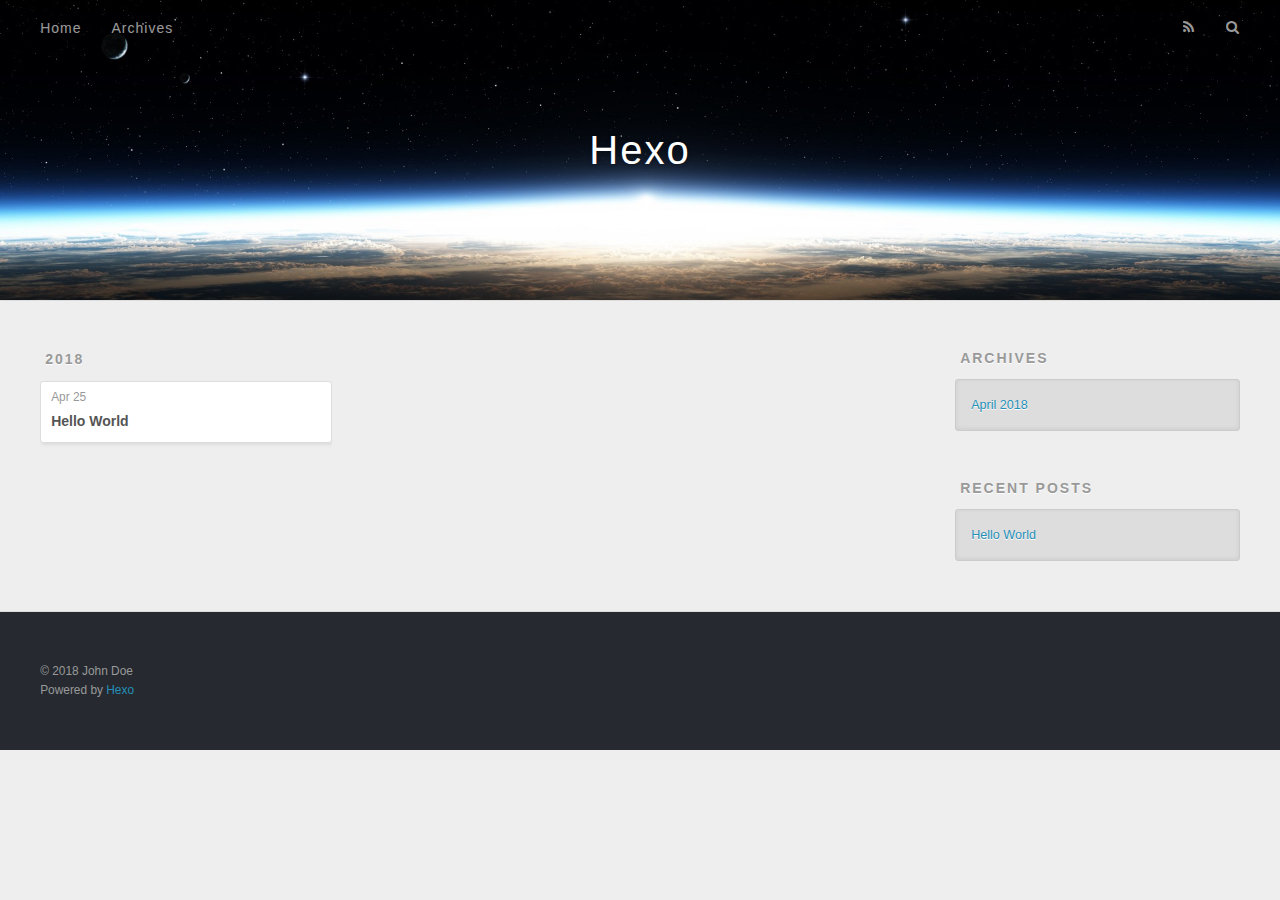
==== archives/index.html @ 4dd0fe12 "Site updated: 2018-04-25 14:12:51" ====
<!DOCTYPE html>
<html>
<head>
  <meta charset="utf-8">
  

  
  <title>Archives | Hexo</title>
  <meta name="viewport" content="width=device-width, initial-scale=1, maximum-scale=1">
  <meta property="og:type" content="website">
<meta property="og:title" content="Hexo">
<meta property="og:url" content="http://yoursite.com/archives/index.html">
<meta property="og:site_name" content="Hexo">
<meta property="og:locale" content="default">
<meta name="twitter:card" content="summary">
<meta name="twitter:title" content="Hexo">
  
    <link rel="alternate" href="/atom.xml" title="Hexo" type="application/atom+xml">
  
  
    <link rel="icon" href="/favicon.png">
  
  
    <link href="//fonts.googleapis.com/css?family=Source+Code+Pro" rel="stylesheet" type="text/css">
  
  <link rel="stylesheet" href="/css/style.css">
</head>

<body>
  <div id="container">
    <div id="wrap">
      <header id="header">
  <div id="banner"></div>
  <div id="header-outer" class="outer">
    <div id="header-title" class="inner">
      <h1 id="logo-wrap">
        <a href="/" id="logo">Hexo</a>
      </h1>
      
    </div>
    <div id="header-inner" class="inner">
      <nav id="main-nav">
        <a id="main-nav-toggle" class="nav-icon"></a>
        
          <a class="main-nav-link" href="/">Home</a>
        
          <a class="main-nav-link" href="/archives">Archives</a>
        
      </nav>
      <nav id="sub-nav">
        
          <a id="nav-rss-link" class="nav-icon" href="/atom.xml" title="RSS Feed"></a>
        
        <a id="nav-search-btn" class="nav-icon" title="Search"></a>
      </nav>
      <div id="search-form-wrap">
        <form action="//google.com/search" method="get" accept-charset="UTF-8" class="search-form"><input type="search" name="q" class="search-form-input" placeholder="Search"><button type="submit" class="search-form-submit">&#xF002;</button><input type="hidden" name="sitesearch" value="http://yoursite.com"></form>
      </div>
    </div>
  </div>
</header>
      <div class="outer">
        <section id="main">
  
  
    
    
      
      
      <section class="archives-wrap">
        <div class="archive-year-wrap">
          <a href="/archives/2018" class="archive-year">2018</a>
        </div>
        <div class="archives">
    
    <article class="archive-article archive-type-post">
  <div class="archive-article-inner">
    <header class="archive-article-header">
      <a href="/2018/04/25/hello-world/" class="archive-article-date">
  <time datetime="2018-04-25T06:06:40.160Z" itemprop="datePublished">Apr 25</time>
</a>
      
  
    <h1 itemprop="name">
      <a class="archive-article-title" href="/2018/04/25/hello-world/">Hello World</a>
    </h1>
  

    </header>
  </div>
</article>
  
  
    </div></section>
  


</section>
        
          <aside id="sidebar">
  
    

  
    

  
    
  
    
  <div class="widget-wrap">
    <h3 class="widget-title">Archives</h3>
    <div class="widget">
      <ul class="archive-list"><li class="archive-list-item"><a class="archive-list-link" href="/archives/2018/04/">April 2018</a></li></ul>
    </div>
  </div>


  
    
  <div class="widget-wrap">
    <h3 class="widget-title">Recent Posts</h3>
    <div class="widget">
      <ul>
        
          <li>
            <a href="/2018/04/25/hello-world/">Hello World</a>
          </li>
        
      </ul>
    </div>
  </div>

  
</aside>
        
      </div>
      <footer id="footer">
  
  <div class="outer">
    <div id="footer-info" class="inner">
      &copy; 2018 John Doe<br>
      Powered by <a href="http://hexo.io/" target="_blank">Hexo</a>
    </div>
  </div>
</footer>
    </div>
    <nav id="mobile-nav">
  
    <a href="/" class="mobile-nav-link">Home</a>
  
    <a href="/archives" class="mobile-nav-link">Archives</a>
  
</nav>
    

<script src="//ajax.googleapis.com/ajax/libs/jquery/2.0.3/jquery.min.js"></script>


  <link rel="stylesheet" href="/fancybox/jquery.fancybox.css">
  <script src="/fancybox/jquery.fancybox.pack.js"></script>


<script src="/js/script.js"></script>



  </div>
</body>
</html>
---- css/style.css ----
body {
  width: 100%;
}
body:before,
body:after {
  content: "";
  display: table;
}
body:after {
  clear: both;
}
html,
body,
div,
span,
applet,
object,
iframe,
h1,
h2,
h3,
h4,
h5,
h6,
p,
blockquote,
pre,
a,
abbr,
acronym,
address,
big,
cite,
code,
del,
dfn,
em,
img,
ins,
kbd,
q,
s,
samp,
small,
strike,
strong,
sub,
sup,
tt,
var,
dl,
dt,
dd,
ol,
ul,
li,
fieldset,
form,
label,
legend,
table,
caption,
tbody,
tfoot,
thead,
tr,
th,
td {
  margin: 0;
  padding: 0;
  border: 0;
  outline: 0;
  font-weight: inherit;
  font-style: inherit;
  font-family: inherit;
  font-size: 100%;
  vertical-align: baseline;
}
body {
  line-height: 1;
  color: #000;
  background: #fff;
}
ol,
ul {
  list-style: none;
}
table {
  border-collapse: separate;
  border-spacing: 0;
  vertical-align: middle;
}
caption,
th,
td {
  text-align: left;
  font-weight: normal;
  vertical-align: middle;
}
a img {
  border: none;
}
input,
button {
  margin: 0;
  padding: 0;
}
input::-moz-focus-inner,
button::-moz-focus-inner {
  border: 0;
  padding: 0;
}
@font-face {
  font-family: FontAwesome;
  font-style: normal;
  font-weight: normal;
  src: url("fonts/fontawesome-webfont.eot?v=#4.0.3");
  src: url("fonts/fontawesome-webfont.eot?#iefix&v=#4.0.3") format("embedded-opentype"), url("fonts/fontawesome-webfont.woff?v=#4.0.3") format("woff"), url("fonts/fontawesome-webfont.ttf?v=#4.0.3") format("truetype"), url("fonts/fontawesome-webfont.svg#fontawesomeregular?v=#4.0.3") format("svg");
}
html,
body,
#container {
  height: 100%;
}
body {
  background: #eee;
  font: 14px -apple-system, BlinkMacSystemFont, "Segoe UI", "Roboto", "Oxygen", "Ubuntu", "Cantarell", "Fira Sans", "Droid Sans", "Helvetica Neue", sans-serif;
  -webkit-text-size-adjust: 100%;
}
.outer {
  max-width: 1220px;
  margin: 0 auto;
  padding: 0 20px;
}
.outer:before,
.outer:after {
  content: "";
  display: table;
}
.outer:after {
  clear: both;
}
.inner {
  display: inline;
  float: left;
  width: 98.33333333333333%;
  margin: 0 0.833333333333333%;
}
.left,
.alignleft {
  float: left;
}
.right,
.alignright {
  float: right;
}
.clear {
  clear: both;
}
#container {
  position: relative;
}
.mobile-nav-on {
  overflow: hidden;
}
#wrap {
  height: 100%;
  width: 100%;
  position: absolute;
  top: 0;
  left: 0;
  -webkit-transition: 0.2s ease-out;
  -moz-transition: 0.2s ease-out;
  -ms-transition: 0.2s ease-out;
  transition: 0.2s ease-out;
  z-index: 1;
  background: #eee;
}
.mobile-nav-on #wrap {
  left: 280px;
}
@media screen and (min-width: 768px) {
  #main {
    display: inline;
    float: left;
    width: 73.33333333333333%;
    margin: 0 0.833333333333333%;
  }
}
.article-date,
.article-category-link,
.archive-year,
.widget-title {
  text-decoration: none;
  text-transform: uppercase;
  letter-spacing: 2px;
  color: #999;
  margin-bottom: 1em;
  margin-left: 5px;
  line-height: 1em;
  text-shadow: 0 1px #fff;
  font-weight: bold;
}
.article-inner,
.archive-article-inner {
  background: #fff;
  -webkit-box-shadow: 1px 2px 3px #ddd;
  box-shadow: 1px 2px 3px #ddd;
  border: 1px solid #ddd;
  border-radius: 3px;
}
.article-entry h1,
.widget h1 {
  font-size: 2em;
}
.article-entry h2,
.widget h2 {
  font-size: 1.5em;
}
.article-entry h3,
.widget h3 {
  font-size: 1.3em;
}
.article-entry h4,
.widget h4 {
  font-size: 1.2em;
}
.article-entry h5,
.widget h5 {
  font-size: 1em;
}
.article-entry h6,
.widget h6 {
  font-size: 1em;
  color: #999;
}
.article-entry hr,
.widget hr {
  border: 1px dashed #ddd;
}
.article-entry strong,
.widget strong {
  font-weight: bold;
}
.article-entry em,
.widget em,
.article-entry cite,
.widget cite {
  font-style: italic;
}
.article-entry sup,
.widget sup,
.article-entry sub,
.widget sub {
  font-size: 0.75em;
  line-height: 0;
  position: relative;
  vertical-align: baseline;
}
.article-entry sup,
.widget sup {
  top: -0.5em;
}
.article-entry sub,
.widget sub {
  bottom: -0.2em;
}
.article-entry small,
.widget small {
  font-size: 0.85em;
}
.article-entry acronym,
.widget acronym,
.article-entry abbr,
.widget abbr {
  border-bottom: 1px dotted;
}
.article-entry ul,
.widget ul,
.article-entry ol,
.widget ol,
.article-entry dl,
.widget dl {
  margin: 0 20px;
  line-height: 1.6em;
}
.article-entry ul ul,
.widget ul ul,
.article-entry ol ul,
.widget ol ul,
.article-entry ul ol,
.widget ul ol,
.article-entry ol ol,
.widget ol ol {
  margin-top: 0;
  margin-bottom: 0;
}
.article-entry ul,
.widget ul {
  list-style: disc;
}
.article-entry ol,
.widget ol {
  list-style: decimal;
}
.article-entry dt,
.widget dt {
  font-weight: bold;
}
#header {
  height: 300px;
  position: relative;
  border-bottom: 1px solid #ddd;
}
#header:before,
#header:after {
  content: "";
  position: absolute;
  left: 0;
  right: 0;
  height: 40px;
}
#header:before {
  top: 0;
  background: -webkit-linear-gradient(rgba(0,0,0,0.2), transparent);
  background: -moz-linear-gradient(rgba(0,0,0,0.2), transparent);
  background: -ms-linear-gradient(rgba(0,0,0,0.2), transparent);
  background: linear-gradient(rgba(0,0,0,0.2), transparent);
}
#header:after {
  bottom: 0;
  background: -webkit-linear-gradient(transparent, rgba(0,0,0,0.2));
  background: -moz-linear-gradient(transparent, rgba(0,0,0,0.2));
  background: -ms-linear-gradient(transparent, rgba(0,0,0,0.2));
  background: linear-gradient(transparent, rgba(0,0,0,0.2));
}
#header-outer {
  height: 100%;
  position: relative;
}
#header-inner {
  position: relative;
  overflow: hidden;
}
#banner {
  position: absolute;
  top: 0;
  left: 0;
  width: 100%;
  height: 100%;
  background: url("images/banner.jpg") center #000;
  -webkit-background-size: cover;
  -moz-background-size: cover;
  background-size: cover;
  z-index: -1;
}
#header-title {
  text-align: center;
  height: 40px;
  position: absolute;
  top: 50%;
  left: 0;
  margin-top: -20px;
}
#logo,
#subtitle {
  text-decoration: none;
  color: #fff;
  font-weight: 300;
  text-shadow: 0 1px 4px rgba(0,0,0,0.3);
}
#logo {
  font-size: 40px;
  line-height: 40px;
  letter-spacing: 2px;
}
#subtitle {
  font-size: 16px;
  line-height: 16px;
  letter-spacing: 1px;
}
#subtitle-wrap {
  margin-top: 16px;
}
#main-nav {
  float: left;
  margin-left: -15px;
}
.nav-icon,
.main-nav-link {
  float: left;
  color: #fff;
  opacity: 0.6;
  text-decoration: none;
  text-shadow: 0 1px rgba(0,0,0,0.2);
  -webkit-transition: opacity 0.2s;
  -moz-transition: opacity 0.2s;
  -ms-transition: opacity 0.2s;
  transition: opacity 0.2s;
  display: block;
  padding: 20px 15px;
}
.nav-icon:hover,
.main-nav-link:hover {
  opacity: 1;
}
.nav-icon {
  font-family: FontAwesome;
  text-align: center;
  font-size: 14px;
  width: 14px;
  height: 14px;
  padding: 20px 15px;
  position: relative;
  cursor: pointer;
}
.main-nav-link {
  font-weight: 300;
  letter-spacing: 1px;
}
@media screen and (max-width: 479px) {
  .main-nav-link {
    display: none;
  }
}
#main-nav-toggle {
  display: none;
}
#main-nav-toggle:before {
  content: "\f0c9";
}
@media screen and (max-width: 479px) {
  #main-nav-toggle {
    display: block;
  }
}
#sub-nav {
  float: right;
  margin-right: -15px;
}
#nav-rss-link:before {
  content: "\f09e";
}
#nav-search-btn:before {
  content: "\f002";
}
#search-form-wrap {
  position: absolute;
  top: 15px;
  width: 150px;
  height: 30px;
  right: -150px;
  opacity: 0;
  -webkit-transition: 0.2s ease-out;
  -moz-transition: 0.2s ease-out;
  -ms-transition: 0.2s ease-out;
  transition: 0.2s ease-out;
}
#search-form-wrap.on {
  opacity: 1;
  right: 0;
}
@media screen and (max-width: 479px) {
  #search-form-wrap {
    width: 100%;
    right: -100%;
  }
}
.search-form {
  position: absolute;
  top: 0;
  left: 0;
  right: 0;
  background: #fff;
  padding: 5px 15px;
  border-radius: 15px;
  -webkit-box-shadow: 0 0 10px rgba(0,0,0,0.3);
  box-shadow: 0 0 10px rgba(0,0,0,0.3);
}
.search-form-input {
  border: none;
  background: none;
  color: #555;
  width: 100%;
  font: 13px -apple-system, BlinkMacSystemFont, "Segoe UI", "Roboto", "Oxygen", "Ubuntu", "Cantarell", "Fira Sans", "Droid Sans", "Helvetica Neue", sans-serif;
  outline: none;
}
.search-form-input::-webkit-search-results-decoration,
.search-form-input::-webkit-search-cancel-button {
  -webkit-appearance: none;
}
.search-form-submit {
  position: absolute;
  top: 50%;
  right: 10px;
  margin-top: -7px;
  font: 13px FontAwesome;
  border: none;
  background: none;
  color: #bbb;
  cursor: pointer;
}
.search-form-submit:hover,
.search-form-submit:focus {
  color: #777;
}
.article {
  margin: 50px 0;
}
.article-inner {
  overflow: hidden;
}
.article-meta:before,
.article-meta:after {
  content: "";
  display: table;
}
.article-meta:after {
  clear: both;
}
.article-date {
  float: left;
}
.article-category {
  float: left;
  line-height: 1em;
  color: #ccc;
  text-shadow: 0 1px #fff;
  margin-left: 8px;
}
.article-category:before {
  content: "\2022";
}
.article-category-link {
  margin: 0 12px 1em;
}
.article-header {
  padding: 20px 20px 0;
}
.article-title {
  text-decoration: none;
  font-size: 2em;
  font-weight: bold;
  color: #555;
  line-height: 1.1em;
  -webkit-transition: color 0.2s;
  -moz-transition: color 0.2s;
  -ms-transition: color 0.2s;
  transition: color 0.2s;
}
a.article-title:hover {
  color: #258fb8;
}
.article-entry {
  color: #555;
  padding: 0 20px;
}
.article-entry:before,
.article-entry:after {
  content: "";
  display: table;
}
.article-entry:after {
  clear: both;
}
.article-entry p,
.article-entry table {
  line-height: 1.6em;
  margin: 1.6em 0;
}
.article-entry h1,
.article-entry h2,
.article-entry h3,
.article-entry h4,
.article-entry h5,
.article-entry h6 {
  font-weight: bold;
}
.article-entry h1,
.article-entry h2,
.article-entry h3,
.article-entry h4,
.article-entry h5,
.article-entry h6 {
  line-height: 1.1em;
  margin: 1.1em 0;
}
.article-entry a {
  color: #258fb8;
  text-decoration: none;
}
.article-entry a:hover {
  text-decoration: underline;
}
.article-entry ul,
.article-entry ol,
.article-entry dl {
  margin-top: 1.6em;
  margin-bottom: 1.6em;
}
.article-entry img,
.article-entry video {
  max-width: 100%;
  height: auto;
  display: block;
  margin: auto;
}
.article-entry iframe {
  border: none;
}
.article-entry table {
  width: 100%;
  border-collapse: collapse;
  border-spacing: 0;
}
.article-entry th {
  font-weight: bold;
  border-bottom: 3px solid #ddd;
  padding-bottom: 0.5em;
}
.article-entry td {
  border-bottom: 1px solid #ddd;
  padding: 10px 0;
}
.article-entry blockquote {
  font-family: Georgia, "Times New Roman", serif;
  font-size: 1.4em;
  margin: 1.6em 20px;
  text-align: center;
}
.article-entry blockquote footer {
  font-size: 14px;
  margin: 1.6em 0;
  font-family: -apple-system, BlinkMacSystemFont, "Segoe UI", "Roboto", "Oxygen", "Ubuntu", "Cantarell", "Fira Sans", "Droid Sans", "Helvetica Neue", sans-serif;
}
.article-entry blockquote footer cite:before {
  content: "—";
  padding: 0 0.5em;
}
.article-entry .pullquote {
  text-align: left;
  width: 45%;
  margin: 0;
}
.article-entry .pullquote.left {
  margin-left: 0.5em;
  margin-right: 1em;
}
.article-entry .pullquote.right {
  margin-right: 0.5em;
  margin-left: 1em;
}
.article-entry .caption {
  color: #999;
  display: block;
  font-size: 0.9em;
  margin-top: 0.5em;
  position: relative;
  text-align: center;
}
.article-entry .video-container {
  position: relative;
  padding-top: 56.25%;
  height: 0;
  overflow: hidden;
}
.article-entry .video-container iframe,
.article-entry .video-container object,
.article-entry .video-container embed {
  position: absolute;
  top: 0;
  left: 0;
  width: 100%;
  height: 100%;
  margin-top: 0;
}
.article-more-link a {
  display: inline-block;
  line-height: 1em;
  padding: 6px 15px;
  border-radius: 15px;
  background: #eee;
  color: #999;
  text-shadow: 0 1px #fff;
  text-decoration: none;
}
.article-more-link a:hover {
  background: #258fb8;
  color: #fff;
  text-decoration: none;
  text-shadow: 0 1px #1e7293;
}
.article-footer {
  font-size: 0.85em;
  line-height: 1.6em;
  border-top: 1px solid #ddd;
  padding-top: 1.6em;
  margin: 0 20px 20px;
}
.article-footer:before,
.article-footer:after {
  content: "";
  display: table;
}
.article-footer:after {
  clear: both;
}
.article-footer a {
  color: #999;
  text-decoration: none;
}
.article-footer a:hover {
  color: #555;
}
.article-tag-list-item {
  float: left;
  margin-right: 10px;
}
.article-tag-list-link:before {
  content: "#";
}
.article-comment-link {
  float: right;
}
.article-comment-link:before {
  content: "\f075";
  font-family: FontAwesome;
  padding-right: 8px;
}
.article-share-link {
  cursor: pointer;
  float: right;
  margin-left: 20px;
}
.article-share-link:before {
  content: "\f064";
  font-family: FontAwesome;
  padding-right: 6px;
}
#article-nav {
  position: relative;
}
#article-nav:before,
#article-nav:after {
  content: "";
  display: table;
}
#article-nav:after {
  clear: both;
}
@media screen and (min-width: 768px) {
  #article-nav {
    margin: 50px 0;
  }
  #article-nav:before {
    width: 8px;
    height: 8px;
    position: absolute;
    top: 50%;
    left: 50%;
    margin-top: -4px;
    margin-left: -4px;
    content: "";
    border-radius: 50%;
    background: #ddd;
    -webkit-box-shadow: 0 1px 2px #fff;
    box-shadow: 0 1px 2px #fff;
  }
}
.article-nav-link-wrap {
  text-decoration: none;
  text-shadow: 0 1px #fff;
  color: #999;
  -webkit-box-sizing: border-box;
  -moz-box-sizing: border-box;
  box-sizing: border-box;
  margin-top: 50px;
  text-align: center;
  display: block;
}
.article-nav-link-wrap:hover {
  color: #555;
}
@media screen and (min-width: 768px) {
  .article-nav-link-wrap {
    width: 50%;
    margin-top: 0;
  }
}
@media screen and (min-width: 768px) {
  #article-nav-newer {
    float: left;
    text-align: right;
    padding-right: 20px;
  }
}
@media screen and (min-width: 768px) {
  #article-nav-older {
    float: right;
    text-align: left;
    padding-left: 20px;
  }
}
.article-nav-caption {
  text-transform: uppercase;
  letter-spacing: 2px;
  color: #ddd;
  line-height: 1em;
  font-weight: bold;
}
#article-nav-newer .article-nav-caption {
  margin-right: -2px;
}
.article-nav-title {
  font-size: 0.85em;
  line-height: 1.6em;
  margin-top: 0.5em;
}
.article-share-box {
  position: absolute;
  display: none;
  background: #fff;
  -webkit-box-shadow: 1px 2px 10px rgba(0,0,0,0.2);
  box-shadow: 1px 2px 10px rgba(0,0,0,0.2);
  border-radius: 3px;
  margin-left: -145px;
  overflow: hidden;
  z-index: 1;
}
.article-share-box.on {
  display: block;
}
.article-share-input {
  width: 100%;
  background: none;
  -webkit-box-sizing: border-box;
  -moz-box-sizing: border-box;
  box-sizing: border-box;
  font: 14px -apple-system, BlinkMacSystemFont, "Segoe UI", "Roboto", "Oxygen", "Ubuntu", "Cantarell", "Fira Sans", "Droid Sans", "Helvetica Neue", sans-serif;
  padding: 0 15px;
  color: #555;
  outline: none;
  border: 1px solid #ddd;
  border-radius: 3px 3px 0 0;
  height: 36px;
  line-height: 36px;
}
.article-share-links {
  background: #eee;
}
.article-share-links:before,
.article-share-links:after {
  content: "";
  display: table;
}
.article-share-links:after {
  clear: both;
}
.article-share-twitter,
.article-share-facebook,
.article-share-pinterest,
.article-share-google {
  width: 50px;
  height: 36px;
  display: block;
  float: left;
  position: relative;
  color: #999;
  text-shadow: 0 1px #fff;
}
.article-share-twitter:before,
.article-share-facebook:before,
.article-share-pinterest:before,
.article-share-google:before {
  font-size: 20px;
  font-family: FontAwesome;
  width: 20px;
  height: 20px;
  position: absolute;
  top: 50%;
  left: 50%;
  margin-top: -10px;
  margin-left: -10px;
  text-align: center;
}
.article-share-twitter:hover,
.article-share-facebook:hover,
.article-share-pinterest:hover,
.article-share-google:hover {
  color: #fff;
}
.article-share-twitter:before {
  content: "\f099";
}
.article-share-twitter:hover {
  background: #00aced;
  text-shadow: 0 1px #008abe;
}
.article-share-facebook:before {
  content: "\f09a";
}
.article-share-facebook:hover {
  background: #3b5998;
  text-shadow: 0 1px #2f477a;
}
.article-share-pinterest:before {
  content: "\f0d2";
}
.article-share-pinterest:hover {
  background: #cb2027;
  text-shadow: 0 1px #a21a1f;
}
.article-share-google:before {
  content: "\f0d5";
}
.article-share-google:hover {
  background: #dd4b39;
  text-shadow: 0 1px #be3221;
}
.article-gallery {
  background: #000;
  position: relative;
}
.article-gallery-photos {
  position: relative;
  overflow: hidden;
}
.article-gallery-img {
  display: none;
  max-width: 100%;
}
.article-gallery-img:first-child {
  display: block;
}
.article-gallery-img.loaded {
  position: absolute;
  display: block;
}
.article-gallery-img img {
  display: block;
  max-width: 100%;
  margin: 0 auto;
}
#comments {
  background: #fff;
  -webkit-box-shadow: 1px 2px 3px #ddd;
  box-shadow: 1px 2px 3px #ddd;
  padding: 20px;
  border: 1px solid #ddd;
  border-radius: 3px;
  margin: 50px 0;
}
#comments a {
  color: #258fb8;
}
.archives-wrap {
  margin: 50px 0;
}
.archives:before,
.archives:after {
  content: "";
  display: table;
}
.archives:after {
  clear: both;
}
.archive-year-wrap {
  margin-bottom: 1em;
}
.archives {
  -webkit-column-gap: 10px;
  -moz-column-gap: 10px;
  column-gap: 10px;
}
@media screen and (min-width: 480px) and (max-width: 767px) {
  .archives {
    -webkit-column-count: 2;
    -moz-column-count: 2;
    column-count: 2;
  }
}
@media screen and (min-width: 768px) {
  .archives {
    -webkit-column-count: 3;
    -moz-column-count: 3;
    column-count: 3;
  }
}
.archive-article {
  -webkit-column-break-inside: avoid;
  page-break-inside: avoid;
  overflow: hidden;
  break-inside: avoid-column;
}
.archive-article-inner {
  padding: 10px;
  margin-bottom: 15px;
}
.archive-article-title {
  text-decoration: none;
  font-weight: bold;
  color: #555;
  -webkit-transition: color 0.2s;
  -moz-transition: color 0.2s;
  -ms-transition: color 0.2s;
  transition: color 0.2s;
  line-height: 1.6em;
}
.archive-article-title:hover {
  color: #258fb8;
}
.archive-article-footer {
  margin-top: 1em;
}
.archive-article-date {
  color: #999;
  text-decoration: none;
  font-size: 0.85em;
  line-height: 1em;
  margin-bottom: 0.5em;
  display: block;
}
#page-nav {
  margin: 50px auto;
  background: #fff;
  -webkit-box-shadow: 1px 2px 3px #ddd;
  box-shadow: 1px 2px 3px #ddd;
  border: 1px solid #ddd;
  border-radius: 3px;
  text-align: center;
  color: #999;
  overflow: hidden;
}
#page-nav:before,
#page-nav:after {
  content: "";
  display: table;
}
#page-nav:after {
  clear: both;
}
#page-nav a,
#page-nav span {
  padding: 10px 20px;
  line-height: 1;
  height: 2ex;
}
#page-nav a {
  color: #999;
  text-decoration: none;
}
#page-nav a:hover {
  background: #999;
  color: #fff;
}
#page-nav .prev {
  float: left;
}
#page-nav .next {
  float: right;
}
#page-nav .page-number {
  display: inline-block;
}
@media screen and (max-width: 479px) {
  #page-nav .page-number {
    display: none;
  }
}
#page-nav .current {
  color: #555;
  font-weight: bold;
}
#page-nav .space {
  color: #ddd;
}
#footer {
  background: #262a30;
  padding: 50px 0;
  border-top: 1px solid #ddd;
  color: #999;
}
#footer a {
  color: #258fb8;
  text-decoration: none;
}
#footer a:hover {
  text-decoration: underline;
}
#footer-info {
  line-height: 1.6em;
  font-size: 0.85em;
}
.article-entry pre,
.article-entry .highlight {
  background: #2d2d2d;
  margin: 0 -20px;
  padding: 15px 20px;
  border-style: solid;
  border-color: #ddd;
  border-width: 1px 0;
  overflow: auto;
  color: #ccc;
  line-height: 22.400000000000002px;
}
.article-entry .highlight .gutter pre,
.article-entry .gist .gist-file .gist-data .line-numbers {
  color: #666;
  font-size: 0.85em;
}
.article-entry pre,
.article-entry code {
  font-family: "Source Code Pro", Consolas, Monaco, Menlo, Consolas, monospace;
}
.article-entry code {
  background: #eee;
  text-shadow: 0 1px #fff;
  padding: 0 0.3em;
}
.article-entry pre code {
  background: none;
  text-shadow: none;
  padding: 0;
}
.article-entry .highlight pre {
  border: none;
  margin: 0;
  padding: 0;
}
.article-entry .highlight table {
  margin: 0;
  width: auto;
}
.article-entry .highlight td {
  border: none;
  padding: 0;
}
.article-entry .highlight figcaption {
  font-size: 0.85em;
  color: #999;
  line-height: 1em;
  margin-bottom: 1em;
}
.article-entry .highlight figcaption:before,
.article-entry .highlight figcaption:after {
  content: "";
  display: table;
}
.article-entry .highlight figcaption:after {
  clear: both;
}
.article-entry .highlight figcaption a {
  float: right;
}
.article-entry .highlight .gutter pre {
  text-align: right;
  padding-right: 20px;
}
.article-entry .highlight .line {
  height: 22.400000000000002px;
}
.article-entry .highlight .line.marked {
  background: #515151;
}
.article-entry .gist {
  margin: 0 -20px;
  border-style: solid;
  border-color: #ddd;
  border-width: 1px 0;
  background: #2d2d2d;
  padding: 15px 20px 15px 0;
}
.article-entry .gist .gist-file {
  border: none;
  font-family: "Source Code Pro", Consolas, Monaco, Menlo, Consolas, monospace;
  margin: 0;
}
.article-entry .gist .gist-file .gist-data {
  background: none;
  border: none;
}
.article-entry .gist .gist-file .gist-data .line-numbers {
  background: none;
  border: none;
  padding: 0 20px 0 0;
}
.article-entry .gist .gist-file .gist-data .line-data {
  padding: 0 !important;
}
.article-entry .gist .gist-file .highlight {
  margin: 0;
  padding: 0;
  border: none;
}
.article-entry .gist .gist-file .gist-meta {
  background: #2d2d2d;
  color: #999;
  font: 0.85em -apple-system, BlinkMacSystemFont, "Segoe UI", "Roboto", "Oxygen", "Ubuntu", "Cantarell", "Fira Sans", "Droid Sans", "Helvetica Neue", sans-serif;
  text-shadow: 0 0;
  padding: 0;
  margin-top: 1em;
  margin-left: 20px;
}
.article-entry .gist .gist-file .gist-meta a {
  color: #258fb8;
  font-weight: normal;
}
.article-entry .gist .gist-file .gist-meta a:hover {
  text-decoration: underline;
}
pre .comment,
pre .title {
  color: #999;
}
pre .variable,
pre .attribute,
pre .tag,
pre .regexp,
pre .ruby .constant,
pre .xml .tag .title,
pre .xml .pi,
pre .xml .doctype,
pre .html .doctype,
pre .css .id,
pre .css .class,
pre .css .pseudo {
  color: #f2777a;
}
pre .number,
pre .preprocessor,
pre .built_in,
pre .literal,
pre .params,
pre .constant {
  color: #f99157;
}
pre .class,
pre .ruby .class .title,
pre .css .rules .attribute {
  color: #9c9;
}
pre .string,
pre .value,
pre .inheritance,
pre .header,
pre .ruby .symbol,
pre .xml .cdata {
  color: #9c9;
}
pre .css .hexcolor {
  color: #6cc;
}
pre .function,
pre .python .decorator,
pre .python .title,
pre .ruby .function .title,
pre .ruby .title .keyword,
pre .perl .sub,
pre .javascript .title,
pre .coffeescript .title {
  color: #69c;
}
pre .keyword,
pre .javascript .function {
  color: #c9c;
}
@media screen and (max-width: 479px) {
  #mobile-nav {
    position: absolute;
    top: 0;
    left: 0;
    width: 280px;
    height: 100%;
    background: #191919;
    border-right: 1px solid #fff;
  }
}
@media screen and (max-width: 479px) {
  .mobile-nav-link {
    display: block;
    color: #999;
    text-decoration: none;
    padding: 15px 20px;
    font-weight: bold;
  }
  .mobile-nav-link:hover {
    color: #fff;
  }
}
@media screen and (min-width: 768px) {
  #sidebar {
    display: inline;
    float: left;
    width: 23.333333333333332%;
    margin: 0 0.833333333333333%;
  }
}
.widget-wrap {
  margin: 50px 0;
}
.widget {
  color: #777;
  text-shadow: 0 1px #fff;
  background: #ddd;
  -webkit-box-shadow: 0 -1px 4px #ccc inset;
  box-shadow: 0 -1px 4px #ccc inset;
  border: 1px solid #ccc;
  padding: 15px;
  border-radius: 3px;
}
.widget a {
  color: #258fb8;
  text-decoration: none;
}
.widget a:hover {
  text-decoration: underline;
}
.widget ul ul,
.widget ol ul,
.widget dl ul,
.widget ul ol,
.widget ol ol,
.widget dl ol,
.widget ul dl,
.widget ol dl,
.widget dl dl {
  margin-left: 15px;
  list-style: disc;
}
.widget {
  line-height: 1.6em;
  word-wrap: break-word;
  font-size: 0.9em;
}
.widget ul,
.widget ol {
  list-style: none;
  margin: 0;
}
.widget ul ul,
.widget ol ul,
.widget ul ol,
.widget ol ol {
  margin: 0 20px;
}
.widget ul ul,
.widget ol ul {
  list-style: disc;
}
.widget ul ol,
.widget ol ol {
  list-style: decimal;
}
.category-list-count,
.tag-list-count,
.archive-list-count {
  padding-left: 5px;
  color: #999;
  font-size: 0.85em;
}
.category-list-count:before,
.tag-list-count:before,
.archive-list-count:before {
  content: "(";
}
.category-list-count:after,
.tag-list-count:after,
.archive-list-count:after {
  content: ")";
}
.tagcloud a {
  margin-right: 5px;
  display: inline-block;
}
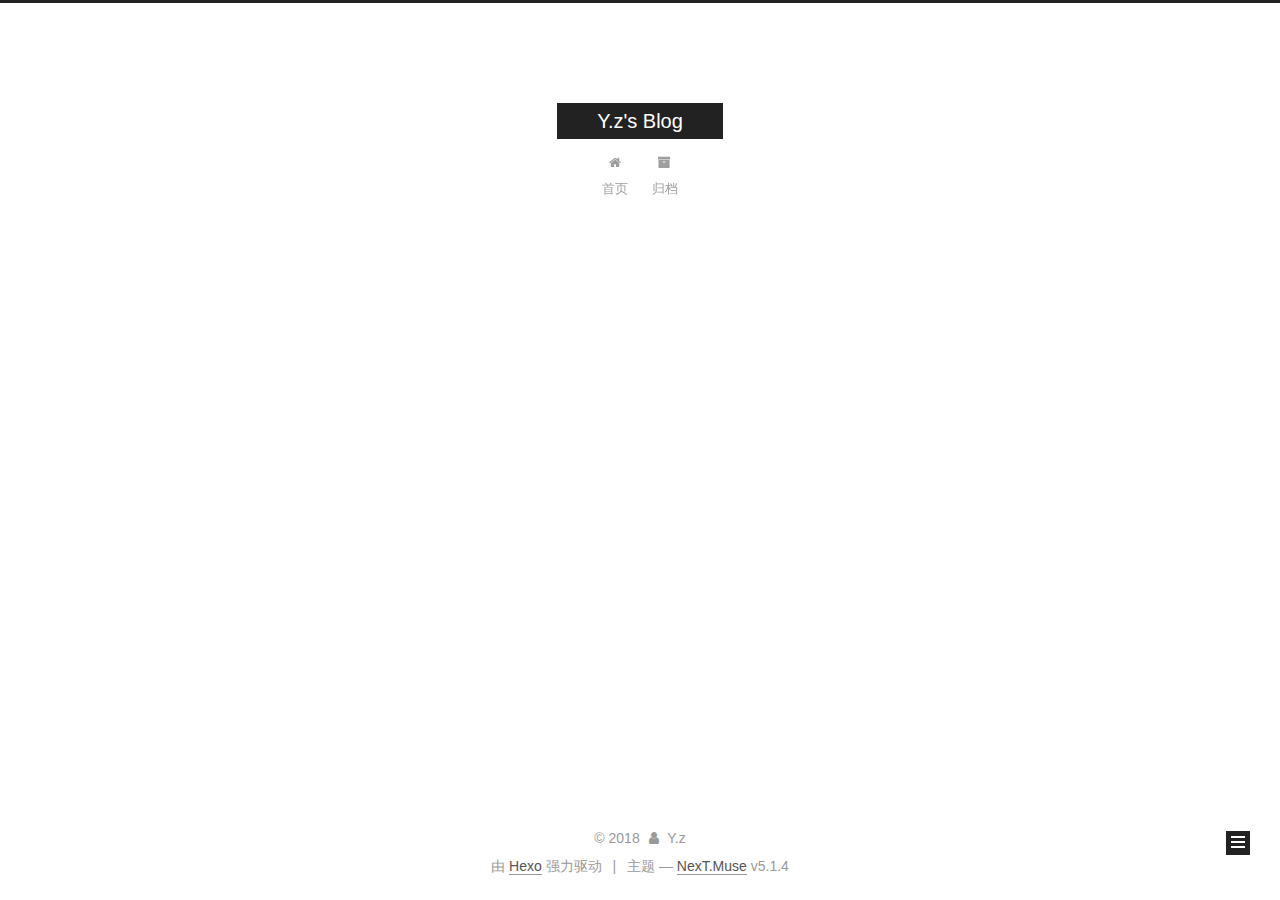
==== commit 5a35f994: "Site updated: 2018-04-25 14:40:08" ====
--- a/archives/index.html
+++ b/archives/index.html
@@ -1,170 +1,551 @@
 <!DOCTYPE html>
-<html>
+
+
+
+  
+
+
+<html class="theme-next muse use-motion" lang="zh-Hans">
 <head>
-  <meta charset="utf-8">
-  
-
-  
-  <title>Archives | Hexo</title>
-  <meta name="viewport" content="width=device-width, initial-scale=1, maximum-scale=1">
-  <meta property="og:type" content="website">
-<meta property="og:title" content="Hexo">
+  <meta charset="UTF-8"/>
+<meta http-equiv="X-UA-Compatible" content="IE=edge" />
+<meta name="viewport" content="width=device-width, initial-scale=1, maximum-scale=1"/>
+<meta name="theme-color" content="#222">
+
+
+
+
+
+
+
+
+
+<meta http-equiv="Cache-Control" content="no-transform" />
+<meta http-equiv="Cache-Control" content="no-siteapp" />
+
+
+
+
+
+
+
+
+
+
+
+
+
+
+
+
+  
+  
+  <link href="/lib/fancybox/source/jquery.fancybox.css?v=2.1.5" rel="stylesheet" type="text/css" />
+
+
+
+
+
+
+
+<link href="/lib/font-awesome/css/font-awesome.min.css?v=4.6.2" rel="stylesheet" type="text/css" />
+
+<link href="/css/main.css?v=5.1.4" rel="stylesheet" type="text/css" />
+
+
+  <link rel="apple-touch-icon" sizes="180x180" href="/images/apple-touch-icon-next.png?v=5.1.4">
+
+
+  <link rel="icon" type="image/png" sizes="32x32" href="/images/favicon-32x32-next.png?v=5.1.4">
+
+
+  <link rel="icon" type="image/png" sizes="16x16" href="/images/favicon-16x16-next.png?v=5.1.4">
+
+
+  <link rel="mask-icon" href="/images/logo.svg?v=5.1.4" color="#222">
+
+
+
+
+
+  <meta name="keywords" content="Hexo, NexT" />
+
+
+
+
+
+
+
+
+
+
+<meta property="og:type" content="website">
+<meta property="og:title" content="Y.z&#39;s Blog">
 <meta property="og:url" content="http://yoursite.com/archives/index.html">
-<meta property="og:site_name" content="Hexo">
-<meta property="og:locale" content="default">
+<meta property="og:site_name" content="Y.z&#39;s Blog">
+<meta property="og:locale" content="zh-Hans">
 <meta name="twitter:card" content="summary">
-<meta name="twitter:title" content="Hexo">
-  
-    <link rel="alternate" href="/atom.xml" title="Hexo" type="application/atom+xml">
-  
-  
-    <link rel="icon" href="/favicon.png">
-  
-  
-    <link href="//fonts.googleapis.com/css?family=Source+Code+Pro" rel="stylesheet" type="text/css">
-  
-  <link rel="stylesheet" href="/css/style.css">
+<meta name="twitter:title" content="Y.z&#39;s Blog">
+
+
+
+<script type="text/javascript" id="hexo.configurations">
+  var NexT = window.NexT || {};
+  var CONFIG = {
+    root: '/',
+    scheme: 'Muse',
+    version: '5.1.4',
+    sidebar: {"position":"left","display":"post","offset":12,"b2t":false,"scrollpercent":false,"onmobile":false},
+    fancybox: true,
+    tabs: true,
+    motion: {"enable":true,"async":false,"transition":{"post_block":"fadeIn","post_header":"slideDownIn","post_body":"slideDownIn","coll_header":"slideLeftIn","sidebar":"slideUpIn"}},
+    duoshuo: {
+      userId: '0',
+      author: '博主'
+    },
+    algolia: {
+      applicationID: '',
+      apiKey: '',
+      indexName: '',
+      hits: {"per_page":10},
+      labels: {"input_placeholder":"Search for Posts","hits_empty":"We didn't find any results for the search: ${query}","hits_stats":"${hits} results found in ${time} ms"}
+    }
+  };
+</script>
+
+
+
+  <link rel="canonical" href="http://yoursite.com/archives/"/>
+
+
+
+
+
+  <title>归档 | Y.z's Blog</title>
+  
+
+
+
+
+
+
+
+
 </head>
 
-<body>
-  <div id="container">
-    <div id="wrap">
-      <header id="header">
-  <div id="banner"></div>
-  <div id="header-outer" class="outer">
-    <div id="header-title" class="inner">
-      <h1 id="logo-wrap">
-        <a href="/" id="logo">Hexo</a>
-      </h1>
-      
+<body itemscope itemtype="http://schema.org/WebPage" lang="zh-Hans">
+
+  
+  
+    
+  
+
+  <div class="container sidebar-position-left page-archive">
+    <div class="headband"></div>
+
+    <header id="header" class="header" itemscope itemtype="http://schema.org/WPHeader">
+      <div class="header-inner"><div class="site-brand-wrapper">
+  <div class="site-meta ">
+    
+
+    <div class="custom-logo-site-title">
+      <a href="/"  class="brand" rel="start">
+        <span class="logo-line-before"><i></i></span>
+        <span class="site-title">Y.z's Blog</span>
+        <span class="logo-line-after"><i></i></span>
+      </a>
     </div>
-    <div id="header-inner" class="inner">
-      <nav id="main-nav">
-        <a id="main-nav-toggle" class="nav-icon"></a>
-        
-          <a class="main-nav-link" href="/">Home</a>
-        
-          <a class="main-nav-link" href="/archives">Archives</a>
-        
-      </nav>
-      <nav id="sub-nav">
-        
-          <a id="nav-rss-link" class="nav-icon" href="/atom.xml" title="RSS Feed"></a>
-        
-        <a id="nav-search-btn" class="nav-icon" title="Search"></a>
-      </nav>
-      <div id="search-form-wrap">
-        <form action="//google.com/search" method="get" accept-charset="UTF-8" class="search-form"><input type="search" name="q" class="search-form-input" placeholder="Search"><button type="submit" class="search-form-submit">&#xF002;</button><input type="hidden" name="sitesearch" value="http://yoursite.com"></form>
+      
+        <p class="site-subtitle"></p>
+      
+  </div>
+
+  <div class="site-nav-toggle">
+    <button>
+      <span class="btn-bar"></span>
+      <span class="btn-bar"></span>
+      <span class="btn-bar"></span>
+    </button>
+  </div>
+</div>
+
+<nav class="site-nav">
+  
+
+  
+    <ul id="menu" class="menu">
+      
+        
+        <li class="menu-item menu-item-home">
+          <a href="/" rel="section">
+            
+              <i class="menu-item-icon fa fa-fw fa-home"></i> <br />
+            
+            首页
+          </a>
+        </li>
+      
+        
+        <li class="menu-item menu-item-archives">
+          <a href="/archives/" rel="section">
+            
+              <i class="menu-item-icon fa fa-fw fa-archive"></i> <br />
+            
+            归档
+          </a>
+        </li>
+      
+
+      
+    </ul>
+  
+
+  
+</nav>
+
+
+
+ </div>
+    </header>
+
+    <main id="main" class="main">
+      <div class="main-inner">
+        <div class="content-wrap">
+          <div id="content" class="content">
+            
+
+  
+  
+  
+  <div class="post-block archive">
+    <div id="posts" class="posts-collapse">
+      <span class="archive-move-on"></span>
+
+      <span class="archive-page-counter">
+        
+        
+        
+          
+        
+        嗯..! 目前共计 1 篇日志。 继续努力。
+      </span>
+
+      
+
+        
+        
+        
+
+        
+          
+          <div class="collection-title">
+            <h1 class="archive-year" id="archive-year-2018">2018</h1>
+          </div>
+        
+        
+
+        
+
+  <article class="post post-type-normal" itemscope itemtype="http://schema.org/Article">
+    <header class="post-header">
+
+      <h2 class="post-title">
+        
+            <a class="post-title-link" href="/2018/04/25/hello-world/" itemprop="url">
+              
+                <span itemprop="name">Hello World</span>
+              
+            </a>
+        
+      </h2>
+
+      <div class="post-meta">
+        <time class="post-time" itemprop="dateCreated"
+              datetime="2018-04-25T14:06:40+08:00"
+              content="2018-04-25" >
+          04-25
+        </time>
       </div>
+
+    </header>
+  </article>
+
+
+
+      
+
     </div>
   </div>
-</header>
-      <div class="outer">
-        <section id="main">
-  
-  
-    
-    
-      
-      
-      <section class="archives-wrap">
-        <div class="archive-year-wrap">
-          <a href="/archives/2018" class="archive-year">2018</a>
+  
+  
+  
+
+  
+
+
+
+          </div>
+          
+
+
+          
+
         </div>
-        <div class="archives">
-    
-    <article class="archive-article archive-type-post">
-  <div class="archive-article-inner">
-    <header class="archive-article-header">
-      <a href="/2018/04/25/hello-world/" class="archive-article-date">
-  <time datetime="2018-04-25T06:06:40.160Z" itemprop="datePublished">Apr 25</time>
-</a>
-      
-  
-    <h1 itemprop="name">
-      <a class="archive-article-title" href="/2018/04/25/hello-world/">Hello World</a>
-    </h1>
-  
-
-    </header>
-  </div>
-</article>
-  
-  
-    </div></section>
-  
-
-
-</section>
-        
-          <aside id="sidebar">
-  
-    
-
-  
-    
-
-  
-    
-  
-    
-  <div class="widget-wrap">
-    <h3 class="widget-title">Archives</h3>
-    <div class="widget">
-      <ul class="archive-list"><li class="archive-list-item"><a class="archive-list-link" href="/archives/2018/04/">April 2018</a></li></ul>
+        
+          
+  
+  <div class="sidebar-toggle">
+    <div class="sidebar-toggle-line-wrap">
+      <span class="sidebar-toggle-line sidebar-toggle-line-first"></span>
+      <span class="sidebar-toggle-line sidebar-toggle-line-middle"></span>
+      <span class="sidebar-toggle-line sidebar-toggle-line-last"></span>
     </div>
   </div>
 
-
-  
+  <aside id="sidebar" class="sidebar">
     
-  <div class="widget-wrap">
-    <h3 class="widget-title">Recent Posts</h3>
-    <div class="widget">
-      <ul>
-        
-          <li>
-            <a href="/2018/04/25/hello-world/">Hello World</a>
-          </li>
-        
-      </ul>
+    <div class="sidebar-inner">
+
+      
+
+      
+
+      <section class="site-overview-wrap sidebar-panel sidebar-panel-active">
+        <div class="site-overview">
+          <div class="site-author motion-element" itemprop="author" itemscope itemtype="http://schema.org/Person">
+            
+              <p class="site-author-name" itemprop="name">Y.z</p>
+              <p class="site-description motion-element" itemprop="description"></p>
+          </div>
+
+          <nav class="site-state motion-element">
+
+            
+              <div class="site-state-item site-state-posts">
+              
+                <a href="/archives/">
+              
+                  <span class="site-state-item-count">1</span>
+                  <span class="site-state-item-name">日志</span>
+                </a>
+              </div>
+            
+
+            
+
+            
+
+          </nav>
+
+          
+
+          
+
+          
+          
+
+          
+          
+
+          
+
+        </div>
+      </section>
+
+      
+
+      
+
     </div>
+  </aside>
+
+
+        
+      </div>
+    </main>
+
+    <footer id="footer" class="footer">
+      <div class="footer-inner">
+        <div class="copyright">&copy; <span itemprop="copyrightYear">2018</span>
+  <span class="with-love">
+    <i class="fa fa-user"></i>
+  </span>
+  <span class="author" itemprop="copyrightHolder">Y.z</span>
+
+  
+</div>
+
+
+  <div class="powered-by">由 <a class="theme-link" target="_blank" href="https://hexo.io">Hexo</a> 强力驱动</div>
+
+
+
+  <span class="post-meta-divider">|</span>
+
+
+
+  <div class="theme-info">主题 &mdash; <a class="theme-link" target="_blank" href="https://github.com/iissnan/hexo-theme-next">NexT.Muse</a> v5.1.4</div>
+
+
+
+
+        
+
+
+
+
+
+
+
+        
+      </div>
+    </footer>
+
+    
+      <div class="back-to-top">
+        <i class="fa fa-arrow-up"></i>
+        
+      </div>
+    
+
+    
+
   </div>
 
   
-</aside>
-        
-      </div>
-      <footer id="footer">
-  
-  <div class="outer">
-    <div id="footer-info" class="inner">
-      &copy; 2018 John Doe<br>
-      Powered by <a href="http://hexo.io/" target="_blank">Hexo</a>
-    </div>
-  </div>
-</footer>
-    </div>
-    <nav id="mobile-nav">
-  
-    <a href="/" class="mobile-nav-link">Home</a>
-  
-    <a href="/archives" class="mobile-nav-link">Archives</a>
-  
-</nav>
-    
-
-<script src="//ajax.googleapis.com/ajax/libs/jquery/2.0.3/jquery.min.js"></script>
-
-
-  <link rel="stylesheet" href="/fancybox/jquery.fancybox.css">
-  <script src="/fancybox/jquery.fancybox.pack.js"></script>
-
-
-<script src="/js/script.js"></script>
-
-
-
-  </div>
+
+<script type="text/javascript">
+  if (Object.prototype.toString.call(window.Promise) !== '[object Function]') {
+    window.Promise = null;
+  }
+</script>
+
+
+
+
+
+
+
+
+
+  
+
+
+
+
+
+
+
+
+
+
+
+
+  
+  
+    <script type="text/javascript" src="/lib/jquery/index.js?v=2.1.3"></script>
+  
+
+  
+  
+    <script type="text/javascript" src="/lib/fastclick/lib/fastclick.min.js?v=1.0.6"></script>
+  
+
+  
+  
+    <script type="text/javascript" src="/lib/jquery_lazyload/jquery.lazyload.js?v=1.9.7"></script>
+  
+
+  
+  
+    <script type="text/javascript" src="/lib/velocity/velocity.min.js?v=1.2.1"></script>
+  
+
+  
+  
+    <script type="text/javascript" src="/lib/velocity/velocity.ui.min.js?v=1.2.1"></script>
+  
+
+  
+  
+    <script type="text/javascript" src="/lib/fancybox/source/jquery.fancybox.pack.js?v=2.1.5"></script>
+  
+
+
+  
+
+
+  <script type="text/javascript" src="/js/src/utils.js?v=5.1.4"></script>
+
+  <script type="text/javascript" src="/js/src/motion.js?v=5.1.4"></script>
+
+
+
+  
+  
+
+  
+
+  
+
+
+  <script type="text/javascript" src="/js/src/bootstrap.js?v=5.1.4"></script>
+
+
+
+  
+
+
+  
+
+
+
+
+	
+
+
+
+
+
+  
+
+
+
+
+
+  
+
+
+
+
+
+
+
+
+
+
+
+
+  
+
+
+
+
+
+  
+
+  
+
+  
+
+  
+  
+
+  
+
+  
+
+  
+
 </body>
-</html>+</html>
--- a/css/main.css
+++ b/css/main.css
@@ -0,0 +1,2662 @@
+/* normalize.css v3.0.2 | MIT License | git.io/normalize */
+html {
+  font-family: sans-serif; /* 1 */
+  -ms-text-size-adjust: 100%; /* 2 */
+  -webkit-text-size-adjust: 100%; /* 2 */
+}
+body {
+  margin: 0;
+}
+article,
+aside,
+details,
+figcaption,
+figure,
+footer,
+header,
+hgroup,
+main,
+menu,
+nav,
+section,
+summary {
+  display: block;
+}
+audio,
+canvas,
+progress,
+video {
+  display: inline-block; /* 1 */
+  vertical-align: baseline; /* 2 */
+}
+audio:not([controls]) {
+  display: none;
+  height: 0;
+}
+[hidden],
+template {
+  display: none;
+}
+a {
+  background-color: transparent;
+}
+a:active,
+a:hover {
+  outline: 0;
+}
+abbr[title] {
+  border-bottom: 1px dotted;
+}
+b,
+strong {
+  font-weight: bold;
+}
+dfn {
+  font-style: italic;
+}
+h1 {
+  font-size: 2em;
+  margin: 0.67em 0;
+}
+mark {
+  background: #ff0;
+  color: #000;
+}
+small {
+  font-size: 80%;
+}
+sub,
+sup {
+  font-size: 75%;
+  line-height: 0;
+  position: relative;
+  vertical-align: baseline;
+}
+sup {
+  top: -0.5em;
+}
+sub {
+  bottom: -0.25em;
+}
+img {
+  border: 0;
+}
+svg:not(:root) {
+  overflow: hidden;
+}
+figure {
+  margin: 1em 40px;
+}
+hr {
+  -moz-box-sizing: content-box;
+  box-sizing: content-box;
+  height: 0;
+}
+pre {
+  overflow: auto;
+}
+code,
+kbd,
+pre,
+samp {
+  font-family: monospace, monospace;
+  font-size: 1em;
+}
+button,
+input,
+optgroup,
+select,
+textarea {
+  color: inherit; /* 1 */
+  font: inherit; /* 2 */
+  margin: 0; /* 3 */
+}
+button {
+  overflow: visible;
+}
+button,
+select {
+  text-transform: none;
+}
+button,
+html input[type="button"],
+input[type="reset"],
+input[type="submit"] {
+  -webkit-appearance: button; /* 2 */
+  cursor: pointer; /* 3 */
+}
+button[disabled],
+html input[disabled] {
+  cursor: default;
+}
+button::-moz-focus-inner,
+input::-moz-focus-inner {
+  border: 0;
+  padding: 0;
+}
+input {
+  line-height: normal;
+}
+input[type="checkbox"],
+input[type="radio"] {
+  box-sizing: border-box; /* 1 */
+  padding: 0; /* 2 */
+}
+input[type="number"]::-webkit-inner-spin-button,
+input[type="number"]::-webkit-outer-spin-button {
+  height: auto;
+}
+input[type="search"] {
+  -webkit-appearance: textfield; /* 1 */
+  -moz-box-sizing: content-box;
+  -webkit-box-sizing: content-box; /* 2 */
+  box-sizing: content-box;
+}
+input[type="search"]::-webkit-search-cancel-button,
+input[type="search"]::-webkit-search-decoration {
+  -webkit-appearance: none;
+}
+fieldset {
+  border: 1px solid #c0c0c0;
+  margin: 0 2px;
+  padding: 0.35em 0.625em 0.75em;
+}
+legend {
+  border: 0; /* 1 */
+  padding: 0; /* 2 */
+}
+textarea {
+  overflow: auto;
+}
+optgroup {
+  font-weight: bold;
+}
+table {
+  border-collapse: collapse;
+  border-spacing: 0;
+}
+td,
+th {
+  padding: 0;
+}
+::selection {
+  background: #262a30;
+  color: #fff;
+}
+body {
+  position: relative;
+  font-family: 'Lato', "PingFang SC", "Microsoft YaHei", sans-serif;
+  font-size: 14px;
+  line-height: 2;
+  color: #555;
+  background: #fff;
+}
+@media (max-width: 767px) {
+  body {
+    padding-right: 0 !important;
+  }
+}
+@media (min-width: 768px) and (max-width: 991px) {
+  body {
+    padding-right: 0 !important;
+  }
+}
+@media (min-width: 1600px) {
+  body {
+    font-size: 16px;
+  }
+}
+h1,
+h2,
+h3,
+h4,
+h5,
+h6 {
+  margin: 0;
+  padding: 0;
+  font-weight: bold;
+  line-height: 1.5;
+  font-family: 'Lato', "PingFang SC", "Microsoft YaHei", sans-serif;
+}
+h2,
+h3,
+h4,
+h5,
+h6 {
+  margin: 20px 0 15px;
+}
+h1 {
+  font-size: 22px;
+}
+@media (max-width: 767px) {
+  h1 {
+    font-size: 18px;
+  }
+}
+h2 {
+  font-size: 20px;
+}
+@media (max-width: 767px) {
+  h2 {
+    font-size: 16px;
+  }
+}
+h3 {
+  font-size: 18px;
+}
+@media (max-width: 767px) {
+  h3 {
+    font-size: 14px;
+  }
+}
+h4 {
+  font-size: 16px;
+}
+@media (max-width: 767px) {
+  h4 {
+    font-size: 12px;
+  }
+}
+h5 {
+  font-size: 14px;
+}
+@media (max-width: 767px) {
+  h5 {
+    font-size: 10px;
+  }
+}
+h6 {
+  font-size: 12px;
+}
+@media (max-width: 767px) {
+  h6 {
+    font-size: 8px;
+  }
+}
+p {
+  margin: 0 0 20px 0;
+}
+a {
+  color: #555;
+  text-decoration: none;
+  outline: none;
+  border-bottom: 1px solid #999;
+  word-wrap: break-word;
+}
+a:hover {
+  color: #222;
+  border-bottom-color: #222;
+}
+blockquote {
+  margin: 0;
+  padding: 0;
+}
+img {
+  display: block;
+  margin: auto;
+  max-width: 100%;
+  height: auto;
+}
+hr {
+  margin: 40px 0;
+  height: 3px;
+  border: none;
+  background-color: #ddd;
+  background-image: repeating-linear-gradient(-45deg, #fff, #fff 4px, transparent 4px, transparent 8px);
+}
+blockquote {
+  padding: 0 15px;
+  color: #666;
+  border-left: 4px solid #ddd;
+}
+blockquote cite::before {
+  content: "-";
+  padding: 0 5px;
+}
+dt {
+  font-weight: 700;
+}
+dd {
+  margin: 0;
+  padding: 0;
+}
+kbd {
+  border: 1px solid #ccc;
+  border-radius: 0.2em;
+  box-shadow: 0.1em 0.1em 0.2em rgba(0,0,0,0.1);
+  background-color: #f9f9f9;
+  font-family: inherit;
+  background-image: -webkit-linear-gradient(top, #eee, #fff, #eee);
+  padding: 0.1em 0.3em;
+  white-space: nowrap;
+}
+.text-left {
+  text-align: left;
+}
+.text-center {
+  text-align: center;
+}
+.text-right {
+  text-align: right;
+}
+.text-justify {
+  text-align: justify;
+}
+.text-nowrap {
+  white-space: nowrap;
+}
+.text-lowercase {
+  text-transform: lowercase;
+}
+.text-uppercase {
+  text-transform: uppercase;
+}
+.text-capitalize {
+  text-transform: capitalize;
+}
+.center-block {
+  display: block;
+  margin-left: auto;
+  margin-right: auto;
+}
+.clearfix:before,
+.clearfix:after {
+  content: " ";
+  display: table;
+}
+.clearfix:after {
+  clear: both;
+}
+.pullquote {
+  width: 45%;
+}
+.pullquote.left {
+  float: left;
+  margin-left: 5px;
+  margin-right: 10px;
+}
+.pullquote.right {
+  float: right;
+  margin-left: 10px;
+  margin-right: 5px;
+}
+.affix.affix.affix {
+  position: fixed;
+}
+.translation {
+  margin-top: -20px;
+  font-size: 14px;
+  color: #999;
+}
+.scrollbar-measure {
+  width: 100px;
+  height: 100px;
+  overflow: scroll;
+  position: absolute;
+  top: -9999px;
+}
+.use-motion .motion-element {
+  opacity: 0;
+}
+table {
+  margin: 20px 0;
+  width: 100%;
+  border-collapse: collapse;
+  border-spacing: 0;
+  border: 1px solid #ddd;
+  font-size: 14px;
+  table-layout: fixed;
+  word-wrap: break-all;
+}
+table>tbody>tr:nth-of-type(odd) {
+  background-color: #f9f9f9;
+}
+table>tbody>tr:hover {
+  background-color: #f5f5f5;
+}
+caption,
+th,
+td {
+  padding: 8px;
+  text-align: left;
+  vertical-align: middle;
+  font-weight: normal;
+}
+th,
+td {
+  border-bottom: 3px solid #ddd;
+  border-right: 1px solid #eee;
+}
+th {
+  padding-bottom: 10px;
+  font-weight: 700;
+}
+td {
+  border-bottom-width: 1px;
+}
+html,
+body {
+  height: 100%;
+}
+.container {
+  position: relative;
+  min-height: 100%;
+}
+.header-inner {
+  margin: 0 auto;
+  padding: 100px 0 70px;
+  width: 700px;
+}
+@media (min-width: 1600px) {
+  .container .header-inner {
+    width: 900px;
+  }
+}
+.main {
+  padding-bottom: 150px;
+}
+.main-inner {
+  margin: 0 auto;
+  width: 700px;
+}
+@media (min-width: 1600px) {
+  .container .main-inner {
+    width: 900px;
+  }
+}
+.footer {
+  position: absolute;
+  left: 0;
+  bottom: 0;
+  width: 100%;
+  min-height: 50px;
+}
+.footer-inner {
+  box-sizing: border-box;
+  margin: 20px auto;
+  width: 700px;
+}
+@media (min-width: 1600px) {
+  .container .footer-inner {
+    width: 900px;
+  }
+}
+pre,
+.highlight {
+  overflow: auto;
+  margin: 20px 0;
+  padding: 0;
+  font-size: 13px;
+  color: #4d4d4c;
+  background: #f7f7f7;
+  line-height: 1.6;
+}
+pre,
+code {
+  font-family: consolas, Menlo, "PingFang SC", "Microsoft YaHei", monospace;
+}
+code {
+  padding: 2px 4px;
+  word-wrap: break-word;
+  color: #555;
+  background: #eee;
+  border-radius: 3px;
+  font-size: 13px;
+}
+pre {
+  padding: 10px;
+}
+pre code {
+  padding: 0;
+  color: #4d4d4c;
+  background: none;
+  text-shadow: none;
+}
+.highlight {
+  border-radius: 1px;
+}
+.highlight pre {
+  border: none;
+  margin: 0;
+  padding: 10px 0;
+}
+.highlight table {
+  margin: 0;
+  width: auto;
+  border: none;
+}
+.highlight td {
+  border: none;
+  padding: 0;
+}
+.highlight figcaption {
+  font-size: 1em;
+  color: #4d4d4c;
+  line-height: 1em;
+  margin-bottom: 1em;
+}
+.highlight figcaption:before,
+.highlight figcaption:after {
+  content: " ";
+  display: table;
+}
+.highlight figcaption:after {
+  clear: both;
+}
+.highlight figcaption a {
+  float: right;
+  color: #4d4d4c;
+}
+.highlight figcaption a:hover {
+  border-bottom-color: #4d4d4c;
+}
+.highlight .gutter pre {
+  padding-left: 10px;
+  padding-right: 10px;
+  color: #869194;
+  text-align: right;
+  background-color: #eff2f3;
+}
+.highlight .code pre {
+  width: 100%;
+  padding-left: 10px;
+  padding-right: 10px;
+  background-color: #f7f7f7;
+}
+.highlight .line {
+  height: 20px;
+}
+.gutter {
+  -webkit-user-select: none;
+  -moz-user-select: none;
+  -ms-user-select: none;
+  user-select: none;
+}
+.gist table {
+  width: auto;
+}
+.gist table td {
+  border: none;
+}
+pre .deletion {
+  background: #fdd;
+}
+pre .addition {
+  background: #dfd;
+}
+pre .meta {
+  color: #8959a8;
+}
+pre .comment {
+  color: #8e908c;
+}
+pre .variable,
+pre .attribute,
+pre .tag,
+pre .regexp,
+pre .ruby .constant,
+pre .xml .tag .title,
+pre .xml .pi,
+pre .xml .doctype,
+pre .html .doctype,
+pre .css .id,
+pre .css .class,
+pre .css .pseudo {
+  color: #c82829;
+}
+pre .number,
+pre .preprocessor,
+pre .built_in,
+pre .literal,
+pre .params,
+pre .constant,
+pre .command {
+  color: #f5871f;
+}
+pre .ruby .class .title,
+pre .css .rules .attribute,
+pre .string,
+pre .value,
+pre .inheritance,
+pre .header,
+pre .ruby .symbol,
+pre .xml .cdata,
+pre .special,
+pre .number,
+pre .formula {
+  color: #718c00;
+}
+pre .title,
+pre .css .hexcolor {
+  color: #3e999f;
+}
+pre .function,
+pre .python .decorator,
+pre .python .title,
+pre .ruby .function .title,
+pre .ruby .title .keyword,
+pre .perl .sub,
+pre .javascript .title,
+pre .coffeescript .title {
+  color: #4271ae;
+}
+pre .keyword,
+pre .javascript .function {
+  color: #8959a8;
+}
+.full-image.full-image.full-image.full-image {
+  border: none;
+  max-width: 100%;
+  width: auto;
+  margin: 20px auto 25px;
+}
+@media (min-width: 992px) {
+  .full-image.full-image.full-image.full-image {
+    max-width: none;
+    width: 110%;
+    margin: 25px -5%;
+  }
+}
+.blockquote-center,
+.page-home .post-type-quote blockquote,
+.page-post-detail .post-type-quote blockquote {
+  position: relative;
+  margin: 40px 0;
+  padding: 0;
+  border-left: none;
+  text-align: center;
+}
+.blockquote-center::before,
+.page-home .post-type-quote blockquote::before,
+.page-post-detail .post-type-quote blockquote::before,
+.blockquote-center::after,
+.page-home .post-type-quote blockquote::after,
+.page-post-detail .post-type-quote blockquote::after {
+  position: absolute;
+  content: ' ';
+  display: block;
+  width: 100%;
+  height: 24px;
+  opacity: 0.2;
+  background-repeat: no-repeat;
+  background-position: 0 -6px;
+  background-size: 22px 22px;
+}
+.blockquote-center::before,
+.page-home .post-type-quote blockquote::before,
+.page-post-detail .post-type-quote blockquote::before {
+  top: -20px;
+  background-image: url("../images/quote-l.svg");
+  border-top: 1px solid #ccc;
+}
+.blockquote-center::after,
+.page-home .post-type-quote blockquote::after,
+.page-post-detail .post-type-quote blockquote::after {
+  bottom: -20px;
+  background-image: url("../images/quote-r.svg");
+  border-bottom: 1px solid #ccc;
+  background-position: 100% 8px;
+}
+.blockquote-center p,
+.page-home .post-type-quote blockquote p,
+.page-post-detail .post-type-quote blockquote p,
+.blockquote-center div,
+.page-home .post-type-quote blockquote div,
+.page-post-detail .post-type-quote blockquote div {
+  text-align: center;
+}
+.post .post-body .group-picture img {
+  box-sizing: border-box;
+  padding: 0 3px;
+  border: none;
+}
+.post .group-picture-row {
+  overflow: hidden;
+  margin-top: 6px;
+}
+.post .group-picture-row:first-child {
+  margin-top: 0;
+}
+.post .group-picture-column {
+  float: left;
+}
+.page-post-detail .post-body .group-picture-column {
+  float: none;
+  margin-top: 10px;
+  width: auto !important;
+}
+.page-post-detail .post-body .group-picture-column img {
+  margin: 0 auto;
+}
+.page-archive .group-picture-container {
+  overflow: hidden;
+}
+.page-archive .group-picture-row {
+  float: left;
+}
+.page-archive .group-picture-row:first-child {
+  margin-top: 6px;
+}
+.page-archive .group-picture-column {
+  max-width: 150px;
+  max-height: 150px;
+}
+.post-body .note {
+  position: relative;
+  padding: 15px;
+  margin-bottom: 20px;
+  border: 1px solid #eee;
+  border-left-width: 5px;
+  border-radius: 3px;
+}
+.post-body .note h2,
+.post-body .note h3,
+.post-body .note h4,
+.post-body .note h5,
+.post-body .note h6 {
+  margin-top: 0;
+  margin-bottom: 0;
+  border-bottom: initial;
+  padding-top: 0 !important;
+}
+.post-body .note p:first-child,
+.post-body .note ul:first-child,
+.post-body .note ol:first-child,
+.post-body .note table:first-child,
+.post-body .note pre:first-child,
+.post-body .note blockquote:first-child {
+  margin-top: 0;
+}
+.post-body .note p:last-child,
+.post-body .note ul:last-child,
+.post-body .note ol:last-child,
+.post-body .note table:last-child,
+.post-body .note pre:last-child,
+.post-body .note blockquote:last-child {
+  margin-bottom: 0;
+}
+.post-body .note.default {
+  border-left-color: #777;
+}
+.post-body .note.default h2,
+.post-body .note.default h3,
+.post-body .note.default h4,
+.post-body .note.default h5,
+.post-body .note.default h6 {
+  color: #777;
+}
+.post-body .note.primary {
+  border-left-color: #6f42c1;
+}
+.post-body .note.primary h2,
+.post-body .note.primary h3,
+.post-body .note.primary h4,
+.post-body .note.primary h5,
+.post-body .note.primary h6 {
+  color: #6f42c1;
+}
+.post-body .note.info {
+  border-left-color: #428bca;
+}
+.post-body .note.info h2,
+.post-body .note.info h3,
+.post-body .note.info h4,
+.post-body .note.info h5,
+.post-body .note.info h6 {
+  color: #428bca;
+}
+.post-body .note.success {
+  border-left-color: #5cb85c;
+}
+.post-body .note.success h2,
+.post-body .note.success h3,
+.post-body .note.success h4,
+.post-body .note.success h5,
+.post-body .note.success h6 {
+  color: #5cb85c;
+}
+.post-body .note.warning {
+  border-left-color: #f0ad4e;
+}
+.post-body .note.warning h2,
+.post-body .note.warning h3,
+.post-body .note.warning h4,
+.post-body .note.warning h5,
+.post-body .note.warning h6 {
+  color: #f0ad4e;
+}
+.post-body .note.danger {
+  border-left-color: #d9534f;
+}
+.post-body .note.danger h2,
+.post-body .note.danger h3,
+.post-body .note.danger h4,
+.post-body .note.danger h5,
+.post-body .note.danger h6 {
+  color: #d9534f;
+}
+.post-body .label {
+  display: inline;
+  padding: 0 2px;
+  white-space: nowrap;
+}
+.post-body .label.default {
+  background-color: #f0f0f0;
+}
+.post-body .label.primary {
+  background-color: #efe6f7;
+}
+.post-body .label.info {
+  background-color: #e5f2f8;
+}
+.post-body .label.success {
+  background-color: #e7f4e9;
+}
+.post-body .label.warning {
+  background-color: #fcf6e1;
+}
+.post-body .label.danger {
+  background-color: #fae8eb;
+}
+.post-body .tabs {
+  position: relative;
+  display: block;
+  margin-bottom: 20px;
+  padding-top: 10px;
+}
+.post-body .tabs ul.nav-tabs {
+  margin: 0;
+  padding: 0;
+  display: flex;
+  margin-bottom: -1px;
+}
+@media (max-width: 413px) {
+  .post-body .tabs ul.nav-tabs {
+    display: block;
+    margin-bottom: 5px;
+  }
+}
+.post-body .tabs ul.nav-tabs li.tab {
+  list-style-type: none !important;
+  margin: 0 0.25em 0 0;
+  border-top: 3px solid transparent;
+  border-left: 1px solid transparent;
+  border-right: 1px solid transparent;
+}
+@media (max-width: 413px) {
+  .post-body .tabs ul.nav-tabs li.tab {
+    margin: initial;
+    border-top: 1px solid transparent;
+    border-left: 3px solid transparent;
+    border-right: 1px solid transparent;
+    border-bottom: 1px solid transparent;
+  }
+}
+.post-body .tabs ul.nav-tabs li.tab a {
+  outline: 0;
+  border-bottom: initial;
+  display: block;
+  line-height: 1.8em;
+  padding: 0.25em 0.75em;
+  transition-duration: 0.2s;
+  transition-timing-function: ease-out;
+  transition-delay: 0s;
+}
+.post-body .tabs ul.nav-tabs li.tab a i {
+  width: 1.285714285714286em;
+}
+.post-body .tabs ul.nav-tabs li.tab.active {
+  border-top: 3px solid #fc6423;
+  border-left: 1px solid #ddd;
+  border-right: 1px solid #ddd;
+  background-color: #fff;
+}
+@media (max-width: 413px) {
+  .post-body .tabs ul.nav-tabs li.tab.active {
+    border-top: 1px solid #ddd;
+    border-left: 3px solid #fc6423;
+    border-right: 1px solid #ddd;
+    border-bottom: 1px solid #ddd;
+  }
+}
+.post-body .tabs ul.nav-tabs li.tab.active a {
+  cursor: default;
+  color: #555;
+}
+.post-body .tabs .tab-content {
+  background-color: #fff;
+}
+.post-body .tabs .tab-content .tab-pane {
+  border: 1px solid #ddd;
+  padding: 20px 20px 0 20px;
+}
+.post-body .tabs .tab-content .tab-pane:not(.active) {
+  display: none !important;
+}
+.post-body .tabs .tab-content .tab-pane.active {
+  display: block !important;
+}
+.btn {
+  display: inline-block;
+  padding: 0 20px;
+  font-size: 14px;
+  color: #fff;
+  background: #222;
+  border: 2px solid #222;
+  text-decoration: none;
+  border-radius: 0;
+  transition-property: background-color;
+  transition-duration: 0.2s;
+  transition-timing-function: ease-in-out;
+  transition-delay: 0s;
+  line-height: 2;
+}
+.btn:hover {
+  border-color: #222;
+  color: #222;
+  background: #fff;
+}
+.btn +.btn {
+  margin: 0 0 8px 8px;
+}
+.btn .fa-fw {
+  width: 1.285714285714286em;
+  text-align: left;
+}
+.btn-bar {
+  display: block;
+  width: 22px;
+  height: 2px;
+  background: #555;
+  border-radius: 1px;
+}
+.btn-bar+.btn-bar {
+  margin-top: 4px;
+}
+.pagination {
+  margin: 120px 0 40px;
+  text-align: center;
+  border-top: 1px solid #eee;
+}
+.page-number-basic,
+.pagination .prev,
+.pagination .next,
+.pagination .page-number,
+.pagination .space {
+  display: inline-block;
+  position: relative;
+  top: -1px;
+  margin: 0 10px;
+  padding: 0 11px;
+}
+@media (max-width: 767px) {
+  .page-number-basic,
+  .pagination .prev,
+  .pagination .next,
+  .pagination .page-number,
+  .pagination .space {
+    margin: 0 5px;
+  }
+}
+.pagination .prev,
+.pagination .next,
+.pagination .page-number {
+  border-bottom: 0;
+  border-top: 1px solid #eee;
+  transition-property: border-color;
+  transition-duration: 0.2s;
+  transition-timing-function: ease-in-out;
+  transition-delay: 0s;
+}
+.pagination .prev:hover,
+.pagination .next:hover,
+.pagination .page-number:hover {
+  border-top-color: #222;
+}
+.pagination .space {
+  padding: 0;
+  margin: 0;
+}
+.pagination .prev {
+  margin-left: 0;
+}
+.pagination .next {
+  margin-right: 0;
+}
+.pagination .page-number.current {
+  color: #fff;
+  background: #ccc;
+  border-top-color: #ccc;
+}
+@media (max-width: 767px) {
+  .pagination {
+    border-top: none;
+  }
+  .pagination .prev,
+  .pagination .next,
+  .pagination .page-number {
+    margin-bottom: 10px;
+    border-top: 0;
+    border-bottom: 1px solid #eee;
+    padding: 0 10px;
+  }
+  .pagination .prev:hover,
+  .pagination .next:hover,
+  .pagination .page-number:hover {
+    border-bottom-color: #222;
+  }
+}
+.comments {
+  margin: 60px 20px 0;
+}
+.tag-cloud {
+  text-align: center;
+}
+.tag-cloud a {
+  display: inline-block;
+  margin: 10px;
+}
+.back-to-top {
+  box-sizing: border-box;
+  position: fixed;
+  bottom: -100px;
+  right: 30px;
+  z-index: 1050;
+  padding: 0 6px;
+  width: 24px;
+  background: #222;
+  font-size: 12px;
+  opacity: 1;
+  color: #fff;
+  cursor: pointer;
+  text-align: center;
+  -webkit-transform: translateZ(0);
+  transition-property: bottom;
+  transition-duration: 0.2s;
+  transition-timing-function: ease-in-out;
+  transition-delay: 0s;
+}
+@media (min-width: 768px) and (max-width: 991px) {
+  .back-to-top {
+    display: none !important;
+  }
+}
+@media (max-width: 767px) {
+  .back-to-top {
+    display: none !important;
+  }
+}
+.back-to-top.back-to-top-on {
+  bottom: 19px;
+}
+.header {
+  background: transparent;
+}
+.header-inner {
+  position: relative;
+}
+.headband {
+  height: 3px;
+  background: #222;
+}
+.site-meta {
+  margin: 0;
+  text-align: center;
+}
+@media (max-width: 767px) {
+  .site-meta {
+    text-align: center;
+  }
+}
+.brand {
+  position: relative;
+  display: inline-block;
+  padding: 0 40px;
+  color: #fff;
+  background: #222;
+  border-bottom: none;
+}
+.brand:hover {
+  color: #fff;
+}
+.logo {
+  display: inline-block;
+  margin-right: 5px;
+  line-height: 36px;
+  vertical-align: top;
+}
+.site-title {
+  display: inline-block;
+  vertical-align: top;
+  line-height: 36px;
+  font-size: 20px;
+  font-weight: normal;
+  font-family: 'Lato', "PingFang SC", "Microsoft YaHei", sans-serif;
+}
+.site-subtitle {
+  margin-top: 10px;
+  font-size: 13px;
+  color: #999;
+}
+.use-motion .brand {
+  opacity: 0;
+}
+.use-motion .logo,
+.use-motion .site-title,
+.use-motion .site-subtitle {
+  opacity: 0;
+  position: relative;
+  top: -10px;
+}
+.site-nav-toggle {
+  display: none;
+  position: absolute;
+  top: 10px;
+  left: 10px;
+}
+@media (max-width: 767px) {
+  .site-nav-toggle {
+    display: block;
+  }
+}
+.site-nav-toggle button {
+  margin-top: 2px;
+  padding: 9px 10px;
+  background: transparent;
+  border: none;
+}
+@media (max-width: 767px) {
+  .site-nav {
+    display: none;
+    margin: 0 -10px;
+    padding: 0 10px;
+    clear: both;
+    border-top: 1px solid #ddd;
+  }
+}
+@media (min-width: 768px) and (max-width: 991px) {
+  .site-nav {
+    display: block !important;
+  }
+}
+@media (min-width: 992px) {
+  .site-nav {
+    display: block !important;
+  }
+}
+.menu {
+  margin-top: 20px;
+  padding-left: 0;
+  text-align: center;
+}
+.menu .menu-item {
+  display: inline-block;
+  margin: 0 10px;
+  list-style: none;
+}
+@media screen and (max-width: 767px) {
+  .menu .menu-item {
+    margin-top: 10px;
+  }
+}
+.menu .menu-item a {
+  display: block;
+  font-size: 13px;
+  line-height: inherit;
+  border-bottom: 1px solid transparent;
+  transition-property: border-color;
+  transition-duration: 0.2s;
+  transition-timing-function: ease-in-out;
+  transition-delay: 0s;
+}
+.menu .menu-item a:hover {
+  border-bottom-color: #222;
+}
+.menu .menu-item .fa {
+  margin-right: 5px;
+}
+.use-motion .menu-item {
+  opacity: 0;
+}
+.post-body {
+  font-family: 'Lato', "PingFang SC", "Microsoft YaHei", sans-serif;
+}
+@media (max-width: 767px) {
+  .post-body {
+    word-break: break-word;
+  }
+}
+.post-body .fancybox img {
+  display: block !important;
+  margin: 0 auto;
+  cursor: pointer;
+  cursor: zoom-in;
+  cursor: -webkit-zoom-in;
+}
+.post-body .image-caption,
+.post-body .figure .caption {
+  margin: -20px auto 15px;
+  text-align: center;
+  font-size: 14px;
+  color: #999;
+  font-weight: bold;
+  line-height: 1;
+}
+.post-sticky-flag {
+  display: inline-block;
+  font-size: 16px;
+  -ms-transform: rotate(30deg);
+  -webkit-transform: rotate(30deg);
+  -moz-transform: rotate(30deg);
+  -ms-transform: rotate(30deg);
+  -o-transform: rotate(30deg);
+  transform: rotate(30deg);
+}
+.use-motion .post-block,
+.use-motion .pagination,
+.use-motion .comments {
+  opacity: 0;
+}
+.use-motion .post-header {
+  opacity: 0;
+}
+.use-motion .post-body {
+  opacity: 0;
+}
+.use-motion .collection-title {
+  opacity: 0;
+}
+.posts-expand {
+  padding-top: 40px;
+}
+@media (max-width: 767px) {
+  .posts-expand {
+    margin: 0 20px;
+  }
+  .post-body pre .gutter pre {
+    padding-right: 10px;
+  }
+  .post-body .highlight {
+    margin-left: 0px;
+    margin-right: 0px;
+    padding: 0;
+  }
+  .post-body .highlight .gutter pre {
+    padding-right: 10px;
+  }
+}
+@media (min-width: 992px) {
+  .posts-expand .post-body {
+    text-align: justify;
+  }
+}
+.posts-expand .post-body h2,
+.posts-expand .post-body h3,
+.posts-expand .post-body h4,
+.posts-expand .post-body h5,
+.posts-expand .post-body h6 {
+  padding-top: 10px;
+}
+.posts-expand .post-body h2 .header-anchor,
+.posts-expand .post-body h3 .header-anchor,
+.posts-expand .post-body h4 .header-anchor,
+.posts-expand .post-body h5 .header-anchor,
+.posts-expand .post-body h6 .header-anchor {
+  float: right;
+  margin-left: 10px;
+  color: #ccc;
+  border-bottom-style: none;
+  visibility: hidden;
+}
+.posts-expand .post-body h2 .header-anchor:hover,
+.posts-expand .post-body h3 .header-anchor:hover,
+.posts-expand .post-body h4 .header-anchor:hover,
+.posts-expand .post-body h5 .header-anchor:hover,
+.posts-expand .post-body h6 .header-anchor:hover {
+  color: inherit;
+}
+.posts-expand .post-body h2:hover .header-anchor,
+.posts-expand .post-body h3:hover .header-anchor,
+.posts-expand .post-body h4:hover .header-anchor,
+.posts-expand .post-body h5:hover .header-anchor,
+.posts-expand .post-body h6:hover .header-anchor {
+  visibility: visible;
+}
+.posts-expand .post-body ul li {
+  list-style: circle;
+}
+.posts-expand .post-body img {
+  box-sizing: border-box;
+  margin: auto;
+  padding: 3px;
+  border: 1px solid #ddd;
+}
+.posts-expand .post-body .fancybox img {
+  margin: 0 auto 25px;
+}
+@media (max-width: 767px) {
+  .posts-collapse {
+    margin: 0 20px;
+  }
+  .posts-collapse .post-title,
+  .posts-collapse .post-meta {
+    display: block;
+    width: auto;
+    text-align: left;
+  }
+}
+.posts-collapse {
+  position: relative;
+  z-index: 1010;
+  margin-left: 55px;
+}
+.posts-collapse::after {
+  content: " ";
+  position: absolute;
+  top: 20px;
+  left: 0;
+  margin-left: -2px;
+  width: 4px;
+  height: 100%;
+  background: #f5f5f5;
+  z-index: -1;
+}
+@media (max-width: 767px) {
+  .posts-collapse {
+    margin: 0 20px;
+  }
+}
+.posts-collapse .collection-title {
+  position: relative;
+  margin: 60px 0;
+}
+.posts-collapse .collection-title h1,
+.posts-collapse .collection-title h2 {
+  margin-left: 20px;
+}
+.posts-collapse .collection-title small {
+  color: #bbb;
+  margin-left: 5px;
+}
+.posts-collapse .collection-title::before {
+  content: " ";
+  position: absolute;
+  left: 0;
+  top: 50%;
+  margin-left: -4px;
+  margin-top: -4px;
+  width: 8px;
+  height: 8px;
+  background: #bbb;
+  border-radius: 50%;
+}
+.posts-collapse .post {
+  margin: 30px 0;
+}
+.posts-collapse .post-header {
+  position: relative;
+  transition-duration: 0.2s;
+  transition-timing-function: ease-in-out;
+  transition-delay: 0s;
+  transition-property: border;
+  border-bottom: 1px dashed #ccc;
+}
+.posts-collapse .post-header::before {
+  content: " ";
+  position: absolute;
+  left: 0;
+  top: 12px;
+  width: 6px;
+  height: 6px;
+  margin-left: -4px;
+  background: #bbb;
+  border-radius: 50%;
+  border: 1px solid #fff;
+  transition-duration: 0.2s;
+  transition-timing-function: ease-in-out;
+  transition-delay: 0s;
+  transition-property: background;
+}
+.posts-collapse .post-header:hover {
+  border-bottom-color: #666;
+}
+.posts-collapse .post-header:hover::before {
+  background: #222;
+}
+.posts-collapse .post-meta {
+  position: absolute;
+  font-size: 12px;
+  left: 20px;
+  top: 5px;
+}
+.posts-collapse .post-comments-count {
+  display: none;
+}
+.posts-collapse .post-title {
+  margin-left: 60px;
+  font-size: 16px;
+  font-weight: normal;
+  line-height: inherit;
+}
+.posts-collapse .post-title::after {
+  margin-left: 3px;
+  opacity: 0.6;
+}
+.posts-collapse .post-title a {
+  color: #666;
+  border-bottom: none;
+}
+.page-home .post-type-quote .post-header,
+.page-post-detail .post-type-quote .post-header,
+.page-home .post-type-quote .post-tags,
+.page-post-detail .post-type-quote .post-tags {
+  display: none;
+}
+.posts-expand .post-title {
+  text-align: center;
+  word-break: break-word;
+  font-weight: 400;
+}
+.posts-expand .post-title-link {
+  display: inline-block;
+  position: relative;
+  color: #555;
+  border-bottom: none;
+  line-height: 1.2;
+  vertical-align: top;
+}
+.posts-expand .post-title-link::before {
+  content: "";
+  position: absolute;
+  width: 100%;
+  height: 2px;
+  bottom: 0;
+  left: 0;
+  background-color: #000;
+  visibility: hidden;
+  -webkit-transform: scaleX(0);
+  -moz-transform: scaleX(0);
+  -ms-transform: scaleX(0);
+  -o-transform: scaleX(0);
+  transform: scaleX(0);
+  transition-duration: 0.2s;
+  transition-timing-function: ease-in-out;
+  transition-delay: 0s;
+}
+.posts-expand .post-title-link:hover::before {
+  visibility: visible;
+  -webkit-transform: scaleX(1);
+  -moz-transform: scaleX(1);
+  -ms-transform: scaleX(1);
+  -o-transform: scaleX(1);
+  transform: scaleX(1);
+}
+.posts-expand .post-title-link .fa {
+  font-size: 16px;
+}
+.posts-expand .post-meta {
+  margin: 3px 0 60px 0;
+  color: #999;
+  font-family: 'Lato', "PingFang SC", "Microsoft YaHei", sans-serif;
+  font-size: 12px;
+  text-align: center;
+}
+.posts-expand .post-meta .post-category-list {
+  display: inline-block;
+  margin: 0;
+  padding: 3px;
+}
+.posts-expand .post-meta .post-category-list-link {
+  color: #999;
+}
+.posts-expand .post-meta .post-description {
+  font-size: 14px;
+  margin-top: 2px;
+}
+.post-meta-divider {
+  margin: 0 0.5em;
+}
+.post-meta-item-icon {
+  margin-right: 3px;
+}
+@media (min-width: 768px) and (max-width: 991px) {
+  .post-meta-item-icon {
+    display: inline-block;
+  }
+}
+@media (max-width: 767px) {
+  .post-meta-item-icon {
+    display: inline-block;
+  }
+}
+@media (min-width: 768px) and (max-width: 991px) {
+  .post-meta-item-text {
+    display: none;
+  }
+}
+@media (max-width: 767px) {
+  .post-meta-item-text {
+    display: none;
+  }
+}
+@media (max-width: 767px) {
+  .posts-expand .post-comments-count {
+    display: none;
+  }
+}
+.post-button {
+  margin-top: 40px;
+}
+.posts-expand .post-tags {
+  margin-top: 40px;
+  text-align: center;
+}
+.posts-expand .post-tags a {
+  display: inline-block;
+  margin-right: 10px;
+  font-size: 13px;
+}
+.post-nav {
+  display: table;
+  margin-top: 15px;
+  width: 100%;
+  border-top: 1px solid #eee;
+}
+.post-nav-divider {
+  display: table-cell;
+  width: 10%;
+}
+.post-nav-item {
+  display: table-cell;
+  padding: 10px 0 0 0;
+  width: 45%;
+  vertical-align: top;
+}
+.post-nav-item a {
+  position: relative;
+  display: block;
+  line-height: 25px;
+  font-size: 14px;
+  color: #555;
+  border-bottom: none;
+}
+.post-nav-item a:hover {
+  color: #222;
+  border-bottom: none;
+}
+.post-nav-item a:active {
+  top: 2px;
+}
+.post-nav-item .fa {
+  position: absolute;
+  top: 8px;
+  left: 0;
+  font-size: 12px;
+}
+.post-nav-next a {
+  padding-left: 15px;
+}
+.post-nav-prev {
+  text-align: right;
+}
+.post-nav-prev a {
+  padding-right: 15px;
+}
+.post-nav-prev .fa {
+  right: 0;
+  left: auto;
+}
+.posts-expand .post-eof {
+  display: block;
+  margin: 80px auto 60px;
+  width: 8%;
+  height: 1px;
+  background: #ccc;
+  text-align: center;
+}
+.post:last-child .post-eof.post-eof.post-eof {
+  display: none;
+}
+.post-gallery {
+  display: table;
+  table-layout: fixed;
+  width: 100%;
+  border-collapse: separate;
+}
+.post-gallery-row {
+  display: table-row;
+}
+.post-gallery .post-gallery-img {
+  display: table-cell;
+  text-align: center;
+  vertical-align: middle;
+  border: none;
+}
+.post-gallery .post-gallery-img img {
+  max-width: 100%;
+  max-height: 100%;
+  border: none;
+}
+.fancybox-close,
+.fancybox-close:hover {
+  border: none;
+}
+.rtl.post-body p,
+.rtl.post-body a,
+.rtl.post-body h1,
+.rtl.post-body h2,
+.rtl.post-body h3,
+.rtl.post-body h4,
+.rtl.post-body h5,
+.rtl.post-body h6,
+.rtl.post-body li,
+.rtl.post-body ul,
+.rtl.post-body ol {
+  direction: rtl;
+  font-family: UKIJ Ekran;
+}
+.rtl.post-title {
+  font-family: UKIJ Ekran;
+}
+.sidebar {
+  position: fixed;
+  right: 0;
+  top: 0;
+  bottom: 0;
+  width: 0;
+  z-index: 1040;
+  box-shadow: inset 0 2px 6px #000;
+  background: #222;
+  -webkit-transform: translateZ(0);
+}
+.sidebar a {
+  color: #999;
+  border-bottom-color: #555;
+}
+.sidebar a:hover {
+  color: #eee;
+}
+@media (min-width: 768px) and (max-width: 991px) {
+  .sidebar {
+    display: none !important;
+  }
+}
+@media (max-width: 767px) {
+  .sidebar {
+    display: none !important;
+  }
+}
+.sidebar-inner {
+  position: relative;
+  padding: 20px 10px;
+  color: #999;
+  text-align: center;
+}
+.site-overview-wrap {
+  overflow: hidden;
+}
+.site-overview {
+  overflow-y: auto;
+  overflow-x: hidden;
+}
+.sidebar-toggle {
+  position: fixed;
+  right: 30px;
+  bottom: 45px;
+  width: 14px;
+  height: 14px;
+  padding: 5px;
+  background: #222;
+  line-height: 0;
+  z-index: 1050;
+  cursor: pointer;
+  -webkit-transform: translateZ(0);
+}
+@media (min-width: 768px) and (max-width: 991px) {
+  .sidebar-toggle {
+    display: none !important;
+  }
+}
+@media (max-width: 767px) {
+  .sidebar-toggle {
+    display: none !important;
+  }
+}
+.sidebar-toggle-line {
+  position: relative;
+  display: inline-block;
+  vertical-align: top;
+  height: 2px;
+  width: 100%;
+  background: #fff;
+  margin-top: 3px;
+}
+.sidebar-toggle-line:first-child {
+  margin-top: 0;
+}
+.site-author-image {
+  display: block;
+  margin: 0 auto;
+  padding: 2px;
+  max-width: 96px;
+  height: auto;
+  border: 2px solid #333;
+}
+.site-author-name {
+  margin: 5px 0 0;
+  text-align: center;
+  color: #f5f5f5;
+  font-weight: normal;
+}
+.site-description {
+  margin-top: 5px;
+  text-align: center;
+  font-size: 14px;
+  color: #999;
+}
+.site-state {
+  overflow: hidden;
+  line-height: 1.4;
+  white-space: nowrap;
+  text-align: center;
+}
+.site-state-item {
+  display: inline-block;
+  padding: 0 15px;
+  border-left: 1px solid #333;
+}
+.site-state-item:first-child {
+  border-left: none;
+}
+.site-state-item a {
+  border-bottom: none;
+}
+.site-state-item-count {
+  display: block;
+  text-align: center;
+  color: inherit;
+  font-weight: 600;
+  font-size: 18px;
+}
+.site-state-item-name {
+  font-size: 13px;
+  color: inherit;
+}
+.feed-link {
+  margin-top: 20px;
+}
+.feed-link a {
+  display: inline-block;
+  padding: 0 15px;
+  color: #fc6423;
+  border: 1px solid #fc6423;
+  border-radius: 4px;
+}
+.feed-link a i {
+  color: #fc6423;
+  font-size: 14px;
+}
+.feed-link a:hover {
+  color: #fff;
+  background: #fc6423;
+}
+.feed-link a:hover i {
+  color: #fff;
+}
+.links-of-author {
+  margin-top: 20px;
+}
+.links-of-author a {
+  display: inline-block;
+  vertical-align: middle;
+  margin-right: 10px;
+  margin-bottom: 10px;
+  border-bottom-color: #555;
+  font-size: 13px;
+}
+.links-of-author a:before {
+  display: inline-block;
+  vertical-align: middle;
+  margin-right: 3px;
+  content: " ";
+  width: 4px;
+  height: 4px;
+  border-radius: 50%;
+  background: #50397a;
+}
+.links-of-blogroll {
+  font-size: 13px;
+}
+.links-of-blogroll-title {
+  margin-top: 20px;
+  font-size: 14px;
+  font-weight: 600;
+}
+.links-of-blogroll-list {
+  margin: 0;
+  padding: 0;
+  list-style: none;
+}
+.links-of-blogroll-item {
+  padding: 2px 10px;
+}
+.links-of-blogroll-item a {
+  max-width: 280px;
+  box-sizing: border-box;
+  display: inline-block;
+  overflow: hidden;
+  white-space: nowrap;
+  text-overflow: ellipsis;
+}
+.sidebar-nav {
+  margin: 0 0 20px;
+  padding-left: 0;
+}
+.sidebar-nav li {
+  display: inline-block;
+  cursor: pointer;
+  border-bottom: 1px solid transparent;
+  font-size: 14px;
+  color: #555;
+}
+.sidebar-nav li:hover {
+  color: #f5f5f5;
+}
+.page-post-detail .sidebar-nav-toc {
+  padding: 0 5px;
+}
+.page-post-detail .sidebar-nav-overview {
+  margin-left: 10px;
+}
+.sidebar-nav .sidebar-nav-active {
+  color: #87daff;
+  border-bottom-color: #87daff;
+}
+.sidebar-nav .sidebar-nav-active:hover {
+  color: #87daff;
+}
+.sidebar-panel {
+  display: none;
+}
+.sidebar-panel-active {
+  display: block;
+}
+.post-toc-empty {
+  font-size: 14px;
+  color: #666;
+}
+.post-toc-wrap {
+  overflow: hidden;
+}
+.post-toc {
+  overflow: auto;
+}
+.post-toc ol {
+  margin: 0;
+  padding: 0 2px 5px 10px;
+  text-align: left;
+  list-style: none;
+  font-size: 14px;
+}
+.post-toc ol > ol {
+  padding-left: 0;
+}
+.post-toc ol a {
+  transition-duration: 0.2s;
+  transition-timing-function: ease-in-out;
+  transition-delay: 0s;
+  transition-property: all;
+  color: #999;
+  border-bottom-color: #555;
+}
+.post-toc ol a:hover {
+  color: #ccc;
+  border-bottom-color: #ccc;
+}
+.post-toc .nav-item {
+  overflow: hidden;
+  text-overflow: ellipsis;
+  text-align: justify;
+  white-space: nowrap;
+  line-height: 1.8;
+}
+.post-toc .nav .nav-child {
+  display: none;
+}
+.post-toc .nav .active > .nav-child {
+  display: block;
+}
+.post-toc .nav .active-current > .nav-child {
+  display: block;
+}
+.post-toc .nav .active-current > .nav-child > .nav-item {
+  display: block;
+}
+.post-toc .nav .active > a {
+  color: #87daff;
+  border-bottom-color: #87daff;
+}
+.post-toc .nav .active-current > a {
+  color: #87daff;
+}
+.post-toc .nav .active-current > a:hover {
+  color: #87daff;
+}
+.footer {
+  font-size: 14px;
+  color: #999;
+}
+.footer img {
+  border: none;
+}
+.footer-inner {
+  text-align: center;
+}
+.with-love {
+  display: inline-block;
+  margin: 0 5px;
+}
+.powered-by,
+.theme-info {
+  display: inline-block;
+}
+.cc-license {
+  margin-top: 10px;
+  text-align: center;
+}
+.cc-license .cc-opacity {
+  opacity: 0.7;
+  border-bottom: none;
+}
+.cc-license .cc-opacity:hover {
+  opacity: 0.9;
+}
+.cc-license img {
+  display: inline-block;
+}
+.theme-next #ds-thread #ds-reset {
+  color: #555;
+}
+.theme-next #ds-thread #ds-reset .ds-replybox {
+  margin-bottom: 30px;
+}
+.theme-next #ds-thread #ds-reset .ds-replybox .ds-avatar,
+.theme-next #ds-reset .ds-avatar img {
+  box-shadow: none;
+}
+.theme-next #ds-thread #ds-reset .ds-textarea-wrapper {
+  border-color: #c7d4e1;
+  background: none;
+  border-top-right-radius: 3px;
+  border-top-left-radius: 3px;
+}
+.theme-next #ds-thread #ds-reset .ds-textarea-wrapper textarea {
+  height: 60px;
+}
+.theme-next #ds-reset .ds-rounded-top {
+  border-radius: 0;
+}
+.theme-next #ds-thread #ds-reset .ds-post-toolbar {
+  box-sizing: border-box;
+  border: 1px solid #c7d4e1;
+  background: #f6f8fa;
+}
+.theme-next #ds-thread #ds-reset .ds-post-options {
+  height: 40px;
+  border: none;
+  background: none;
+}
+.theme-next #ds-thread #ds-reset .ds-toolbar-buttons {
+  top: 11px;
+}
+.theme-next #ds-thread #ds-reset .ds-sync {
+  top: 5px;
+}
+.theme-next #ds-thread #ds-reset .ds-post-button {
+  top: 4px;
+  right: 5px;
+  width: 90px;
+  height: 30px;
+  border: 1px solid #c5ced7;
+  border-radius: 3px;
+  background-image: linear-gradient(#fbfbfc, #f5f7f9);
+  color: #60676d;
+}
+.theme-next #ds-thread #ds-reset .ds-post-button:hover {
+  background-position: 0 -30px;
+  color: #60676d;
+}
+.theme-next #ds-thread #ds-reset .ds-comments-info {
+  padding: 10px 0;
+}
+.theme-next #ds-thread #ds-reset .ds-sort {
+  display: none;
+}
+.theme-next #ds-thread #ds-reset li.ds-tab a.ds-current {
+  border: none;
+  background: #f6f8fa;
+  color: #60676d;
+}
+.theme-next #ds-thread #ds-reset li.ds-tab a.ds-current:hover {
+  background-color: #e9f0f7;
+  color: #60676d;
+}
+.theme-next #ds-thread #ds-reset li.ds-tab a {
+  border-radius: 2px;
+  padding: 5px;
+}
+.theme-next #ds-thread #ds-reset .ds-login-buttons p {
+  color: #999;
+  line-height: 36px;
+}
+.theme-next #ds-thread #ds-reset .ds-login-buttons .ds-service-list li {
+  height: 28px;
+}
+.theme-next #ds-thread #ds-reset .ds-service-list a {
+  background: none;
+  padding: 5px;
+  border: 1px solid;
+  border-radius: 3px;
+  text-align: center;
+}
+.theme-next #ds-thread #ds-reset .ds-service-list a:hover {
+  color: #fff;
+  background: #666;
+}
+.theme-next #ds-thread #ds-reset .ds-service-list .ds-weibo {
+  color: #fc9b00;
+  border-color: #fc9b00;
+}
+.theme-next #ds-thread #ds-reset .ds-service-list .ds-weibo:hover {
+  background: #fc9b00;
+}
+.theme-next #ds-thread #ds-reset .ds-service-list .ds-qq {
+  color: #60a3ec;
+  border-color: #60a3ec;
+}
+.theme-next #ds-thread #ds-reset .ds-service-list .ds-qq:hover {
+  background: #60a3ec;
+}
+.theme-next #ds-thread #ds-reset .ds-service-list .ds-renren {
+  color: #2e7ac4;
+  border-color: #2e7ac4;
+}
+.theme-next #ds-thread #ds-reset .ds-service-list .ds-renren:hover {
+  background: #2e7ac4;
+}
+.theme-next #ds-thread #ds-reset .ds-service-list .ds-douban {
+  color: #37994c;
+  border-color: #37994c;
+}
+.theme-next #ds-thread #ds-reset .ds-service-list .ds-douban:hover {
+  background: #37994c;
+}
+.theme-next #ds-thread #ds-reset .ds-service-list .ds-kaixin {
+  color: #fef20d;
+  border-color: #fef20d;
+}
+.theme-next #ds-thread #ds-reset .ds-service-list .ds-kaixin:hover {
+  background: #fef20d;
+}
+.theme-next #ds-thread #ds-reset .ds-service-list .ds-netease {
+  color: #f00;
+  border-color: #f00;
+}
+.theme-next #ds-thread #ds-reset .ds-service-list .ds-netease:hover {
+  background: #f00;
+}
+.theme-next #ds-thread #ds-reset .ds-service-list .ds-sohu {
+  color: #ffcb05;
+  border-color: #ffcb05;
+}
+.theme-next #ds-thread #ds-reset .ds-service-list .ds-sohu:hover {
+  background: #ffcb05;
+}
+.theme-next #ds-thread #ds-reset .ds-service-list .ds-baidu {
+  color: #2831e0;
+  border-color: #2831e0;
+}
+.theme-next #ds-thread #ds-reset .ds-service-list .ds-baidu:hover {
+  background: #2831e0;
+}
+.theme-next #ds-thread #ds-reset .ds-service-list .ds-google {
+  color: #166bec;
+  border-color: #166bec;
+}
+.theme-next #ds-thread #ds-reset .ds-service-list .ds-google:hover {
+  background: #166bec;
+}
+.theme-next #ds-thread #ds-reset .ds-service-list .ds-weixin {
+  color: #00ce0d;
+  border-color: #00ce0d;
+}
+.theme-next #ds-thread #ds-reset .ds-service-list .ds-weixin:hover {
+  background: #00ce0d;
+}
+.theme-next #ds-thread #ds-reset .ds-service-list .ds-more-services {
+  border: none;
+}
+.theme-next #ds-thread #ds-reset .ds-service-list .ds-more-services:hover {
+  background: none;
+}
+.theme-next #ds-reset .duoshuo-ua-admin {
+  display: inline-block;
+  color: #f00;
+}
+.theme-next #ds-reset .duoshuo-ua-platform,
+.theme-next #ds-reset .duoshuo-ua-browser {
+  color: #ccc;
+}
+.theme-next #ds-reset .duoshuo-ua-platform .fa,
+.theme-next #ds-reset .duoshuo-ua-browser .fa {
+  display: inline-block;
+  margin-right: 3px;
+}
+.theme-next #ds-reset .duoshuo-ua-separator {
+  display: inline-block;
+  margin-left: 5px;
+}
+.theme-next .this_ua {
+  background-color: #ccc !important;
+  border-radius: 4px;
+  padding: 0 5px !important;
+  margin: 1px 1px !important;
+  border: 1px solid #bbb !important;
+  color: #fff;
+  display: inline-block !important;
+}
+.theme-next .this_ua.admin {
+  background-color: #d9534f !important;
+  border-color: #d9534f !important;
+}
+.theme-next .this_ua.platform.iOS,
+.theme-next .this_ua.platform.Mac,
+.theme-next .this_ua.platform.Windows {
+  background-color: #39b3d7 !important;
+  border-color: #46b8da !important;
+}
+.theme-next .this_ua.platform.Linux {
+  background-color: #3a3a3a !important;
+  border-color: #1f1f1f !important;
+}
+.theme-next .this_ua.platform.Android {
+  background-color: #00c47d !important;
+  border-color: #01b171 !important;
+}
+.theme-next .this_ua.browser.Mobile,
+.theme-next .this_ua.browser.Chrome {
+  background-color: #5cb85c !important;
+  border-color: #4cae4c !important;
+}
+.theme-next .this_ua.browser.Firefox {
+  background-color: #f0ad4e !important;
+  border-color: #eea236 !important;
+}
+.theme-next .this_ua.browser.Maxthon,
+.theme-next .this_ua.browser.IE {
+  background-color: #428bca !important;
+  border-color: #357ebd !important;
+}
+.theme-next .this_ua.browser.baidu,
+.theme-next .this_ua.browser.UCBrowser,
+.theme-next .this_ua.browser.Opera {
+  background-color: #d9534f !important;
+  border-color: #d43f3a !important;
+}
+.theme-next .this_ua.browser.Android,
+.theme-next .this_ua.browser.QQBrowser {
+  background-color: #78ace9 !important;
+  border-color: #4cae4c !important;
+}
+.post-spread {
+  margin-top: 20px;
+  text-align: center;
+}
+.jiathis_style {
+  display: inline-block;
+}
+.jiathis_style a {
+  border: none;
+}
+.fa {
+  font-family: FontAwesome !important;
+}
+.post-spread {
+  margin-top: 20px;
+  text-align: center;
+}
+.bdshare-slide-button-box a {
+  border: none;
+}
+.bdsharebuttonbox {
+  display: inline-block;
+}
+.bdsharebuttonbox a {
+  border: none;
+}
+.local-search-pop-overlay {
+  position: fixed;
+  width: 100%;
+  height: 100%;
+  top: 0;
+  left: 0;
+  z-index: 2080;
+  background-color: rgba(0,0,0,0.3);
+}
+.local-search-popup {
+  display: none;
+  position: fixed;
+  top: 10%;
+  left: 50%;
+  margin-left: -350px;
+  width: 700px;
+  height: 80%;
+  padding: 0;
+  background: #fff;
+  color: #333;
+  z-index: 9999;
+  border-radius: 5px;
+}
+@media (max-width: 767px) {
+  .local-search-popup {
+    padding: 0;
+    top: 0;
+    left: 0;
+    margin: 0;
+    width: 100%;
+    height: 100%;
+    border-radius: 0;
+  }
+}
+.local-search-popup ul.search-result-list {
+  padding: 0;
+  margin: 0 5px;
+}
+.local-search-popup p.search-result {
+  border-bottom: 1px dashed #ccc;
+  padding: 5px 0;
+}
+.local-search-popup a.search-result-title {
+  font-weight: bold;
+  font-size: 16px;
+}
+.local-search-popup .search-keyword {
+  border-bottom: 1px dashed #f00;
+  font-weight: bold;
+  color: #f00;
+}
+.local-search-popup .local-search-header {
+  padding: 5px;
+  height: 36px;
+  background: #f5f5f5;
+  border-top-left-radius: 5px;
+  border-top-right-radius: 5px;
+}
+.local-search-popup #local-search-result {
+  overflow: auto;
+  position: relative;
+  padding: 5px 25px;
+  height: calc(100% - 55px);
+}
+.local-search-popup .local-search-input-wrapper {
+  display: inline-block;
+  width: calc(100% - 90px);
+  height: 36px;
+  line-height: 36px;
+  padding: 0 5px;
+}
+.local-search-popup .local-search-input-wrapper input {
+  padding: 8px 0;
+  height: 20px;
+  display: block;
+  width: 100%;
+  outline: none;
+  border: none;
+  background: transparent;
+  vertical-align: middle;
+}
+.local-search-popup .search-icon,
+.local-search-popup .popup-btn-close {
+  display: inline-block;
+  font-size: 18px;
+  color: #999;
+  height: 36px;
+  width: 18px;
+  padding-left: 10px;
+  padding-right: 10px;
+}
+.local-search-popup .search-icon {
+  float: left;
+}
+.local-search-popup .popup-btn-close {
+  border-left: 1px solid #eee;
+  float: right;
+  cursor: pointer;
+}
+.local-search-popup #no-result {
+  position: absolute;
+  left: 50%;
+  top: 50%;
+  -webkit-transform: translate(-50%, -50%);
+  -webkit-transform: translate(-50%, -50%);
+  -moz-transform: translate(-50%, -50%);
+  -ms-transform: translate(-50%, -50%);
+  -o-transform: translate(-50%, -50%);
+  transform: translate(-50%, -50%);
+  color: #ccc;
+}
+.site-uv,
+.site-pv,
+.page-pv {
+  display: inline-block;
+}
+.site-uv .busuanzi-value,
+.site-pv .busuanzi-value,
+.page-pv .busuanzi-value {
+  margin: 0 5px;
+}
+.site-uv {
+  margin-right: 10px;
+}
+.site-uv::after {
+  content: "|";
+  padding-left: 10px;
+}
+.page-archive .archive-page-counter {
+  position: relative;
+  top: 3px;
+  left: 20px;
+}
+@media (max-width: 767px) {
+  .page-archive .archive-page-counter {
+    top: 5px;
+  }
+}
+.page-archive .posts-collapse .archive-move-on {
+  position: absolute;
+  top: 11px;
+  left: 0;
+  margin-left: -6px;
+  width: 10px;
+  height: 10px;
+  opacity: 0.5;
+  background: #555;
+  border: 1px solid #fff;
+  border-radius: 50%;
+}
+.category-all-page .category-all-title {
+  text-align: center;
+}
+.category-all-page .category-all {
+  margin-top: 20px;
+}
+.category-all-page .category-list {
+  margin: 0;
+  padding: 0;
+  list-style: none;
+}
+.category-all-page .category-list-item {
+  margin: 5px 10px;
+}
+.category-all-page .category-list-count {
+  color: #bbb;
+}
+.category-all-page .category-list-count:before {
+  display: inline;
+  content: " (";
+}
+.category-all-page .category-list-count:after {
+  display: inline;
+  content: ") ";
+}
+.category-all-page .category-list-child {
+  padding-left: 10px;
+}
+#schedule ul#event-list {
+  padding-left: 30px;
+}
+#schedule ul#event-list hr {
+  margin: 20px 0 45px 0 !important;
+  background: #222;
+}
+#schedule ul#event-list hr:after {
+  display: inline-block;
+  content: 'NOW';
+  background: #222;
+  color: #fff;
+  font-weight: bold;
+  text-align: right;
+  padding: 0 5px;
+}
+#schedule ul#event-list li.event {
+  margin: 20px 0px;
+  background: #f9f9f9;
+  padding-left: 10px;
+  min-height: 40px;
+}
+#schedule ul#event-list li.event h2.event-summary {
+  margin: 0;
+  padding-bottom: 3px;
+}
+#schedule ul#event-list li.event h2.event-summary:before {
+  display: inline-block;
+  font-family: FontAwesome;
+  font-size: 8px;
+  content: '\f111';
+  vertical-align: middle;
+  margin-right: 25px;
+  color: #bbb;
+}
+#schedule ul#event-list li.event span.event-relative-time {
+  display: inline-block;
+  font-size: 12px;
+  font-weight: 400;
+  padding-left: 12px;
+  color: #bbb;
+}
+#schedule ul#event-list li.event span.event-details {
+  display: block;
+  color: #bbb;
+  margin-left: 56px;
+  padding-top: 3px;
+  padding-bottom: 6px;
+  text-indent: -24px;
+  line-height: 18px;
+}
+#schedule ul#event-list li.event span.event-details:before {
+  text-indent: 0;
+  display: inline-block;
+  width: 14px;
+  font-family: FontAwesome;
+  text-align: center;
+  margin-right: 9px;
+  color: #bbb;
+}
+#schedule ul#event-list li.event span.event-details.event-location:before {
+  content: '\f041';
+}
+#schedule ul#event-list li.event span.event-details.event-duration:before {
+  content: '\f017';
+}
+#schedule ul#event-list li.event-past {
+  background: #fcfcfc;
+}
+#schedule ul#event-list li.event-past > * {
+  opacity: 0.6;
+}
+#schedule ul#event-list li.event-past h2.event-summary {
+  color: #bbb;
+}
+#schedule ul#event-list li.event-past h2.event-summary:before {
+  color: #dfdfdf;
+}
+#schedule ul#event-list li.event-now {
+  background: #222;
+  color: #fff;
+  padding: 15px 0 15px 10px;
+}
+#schedule ul#event-list li.event-now h2.event-summary:before {
+  -webkit-transform: scale(1.2);
+  -moz-transform: scale(1.2);
+  -ms-transform: scale(1.2);
+  -o-transform: scale(1.2);
+  transform: scale(1.2);
+  color: #fff;
+  animation: dot-flash 1s alternate infinite ease-in-out;
+}
+#schedule ul#event-list li.event-now * {
+  color: #fff !important;
+}
+@-moz-keyframes dot-flash {
+  from {
+    opacity: 1;
+    -webkit-transform: scale(1.1);
+    -moz-transform: scale(1.1);
+    -ms-transform: scale(1.1);
+    -o-transform: scale(1.1);
+    transform: scale(1.1);
+  }
+  to {
+    opacity: 0;
+    -webkit-transform: scale(1);
+    -moz-transform: scale(1);
+    -ms-transform: scale(1);
+    -o-transform: scale(1);
+    transform: scale(1);
+  }
+}
+@-webkit-keyframes dot-flash {
+  from {
+    opacity: 1;
+    -webkit-transform: scale(1.1);
+    -moz-transform: scale(1.1);
+    -ms-transform: scale(1.1);
+    -o-transform: scale(1.1);
+    transform: scale(1.1);
+  }
+  to {
+    opacity: 0;
+    -webkit-transform: scale(1);
+    -moz-transform: scale(1);
+    -ms-transform: scale(1);
+    -o-transform: scale(1);
+    transform: scale(1);
+  }
+}
+@-o-keyframes dot-flash {
+  from {
+    opacity: 1;
+    -webkit-transform: scale(1.1);
+    -moz-transform: scale(1.1);
+    -ms-transform: scale(1.1);
+    -o-transform: scale(1.1);
+    transform: scale(1.1);
+  }
+  to {
+    opacity: 0;
+    -webkit-transform: scale(1);
+    -moz-transform: scale(1);
+    -ms-transform: scale(1);
+    -o-transform: scale(1);
+    transform: scale(1);
+  }
+}
+@keyframes dot-flash {
+  from {
+    opacity: 1;
+    -webkit-transform: scale(1.1);
+    -moz-transform: scale(1.1);
+    -ms-transform: scale(1.1);
+    -o-transform: scale(1.1);
+    transform: scale(1.1);
+  }
+  to {
+    opacity: 0;
+    -webkit-transform: scale(1);
+    -moz-transform: scale(1);
+    -ms-transform: scale(1);
+    -o-transform: scale(1);
+    transform: scale(1);
+  }
+}
+.page-post-detail .sidebar-toggle-line {
+  background: #87daff;
+}
+.page-post-detail .comments {
+  overflow: hidden;
+}
+@media (max-width: 767px) {
+  .header-inner,
+  .container .main-inner,
+  .footer-inner {
+    width: auto;
+  }
+}
+embed {
+  display: block;
+  margin: 0px auto 25px auto;
+}
+.custom-logo .site-meta-headline {
+  text-align: center;
+}
+.custom-logo .brand {
+  background: none;
+}
+.custom-logo .site-title {
+  margin: 10px auto 0;
+  font-size: 24px;
+  color: #222;
+}
+.custom-logo .site-title a {
+  border: none;
+}
+.custom-logo-image {
+  margin: 0 auto;
+  padding: 5px;
+  max-width: 150px;
+  background: #fff;
+}
+@media (max-width: 767px) {
+  .site-nav {
+    position: absolute;
+    left: 0;
+    top: 52px;
+    margin: 0;
+    width: 100%;
+    padding: 0;
+    background: #fff;
+    border-bottom: 1px solid #ddd;
+    z-index: 1050;
+  }
+}
+@media (max-width: 767px) {
+  .menu {
+    text-align: left;
+  }
+}
+@media (max-width: 767px) {
+  .menu .menu-item {
+    display: block;
+    margin: 0 10px;
+    vertical-align: top;
+  }
+}
+@media (max-width: 767px) {
+  .menu .menu-item br {
+    display: none;
+  }
+}
+@media (max-width: 767px) {
+  .menu .menu-item a {
+    padding: 5px 10px;
+  }
+}
+.menu .menu-item .fa {
+  margin-right: 0;
+}
+.site-search form {
+  display: none;
+}
+.links-of-blogroll-inline .links-of-blogroll-item {
+  display: inline-block;
+}
